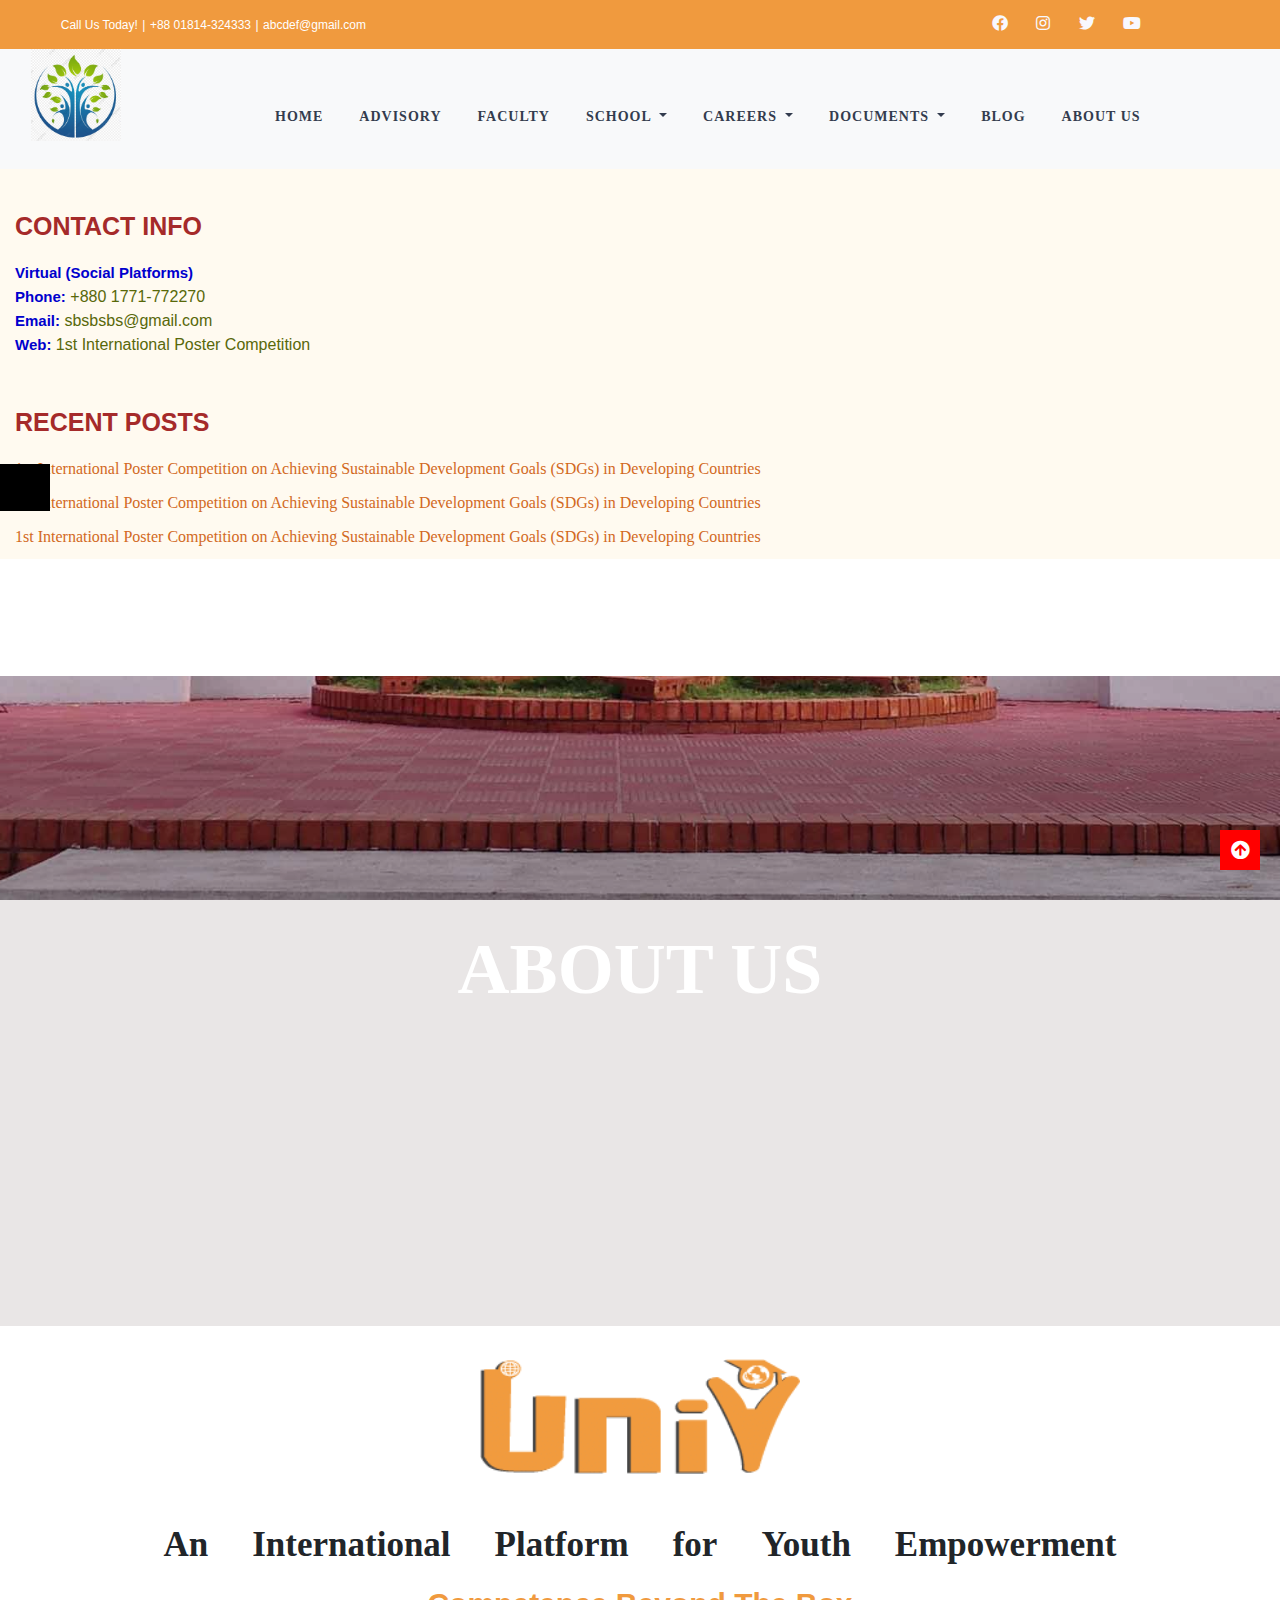
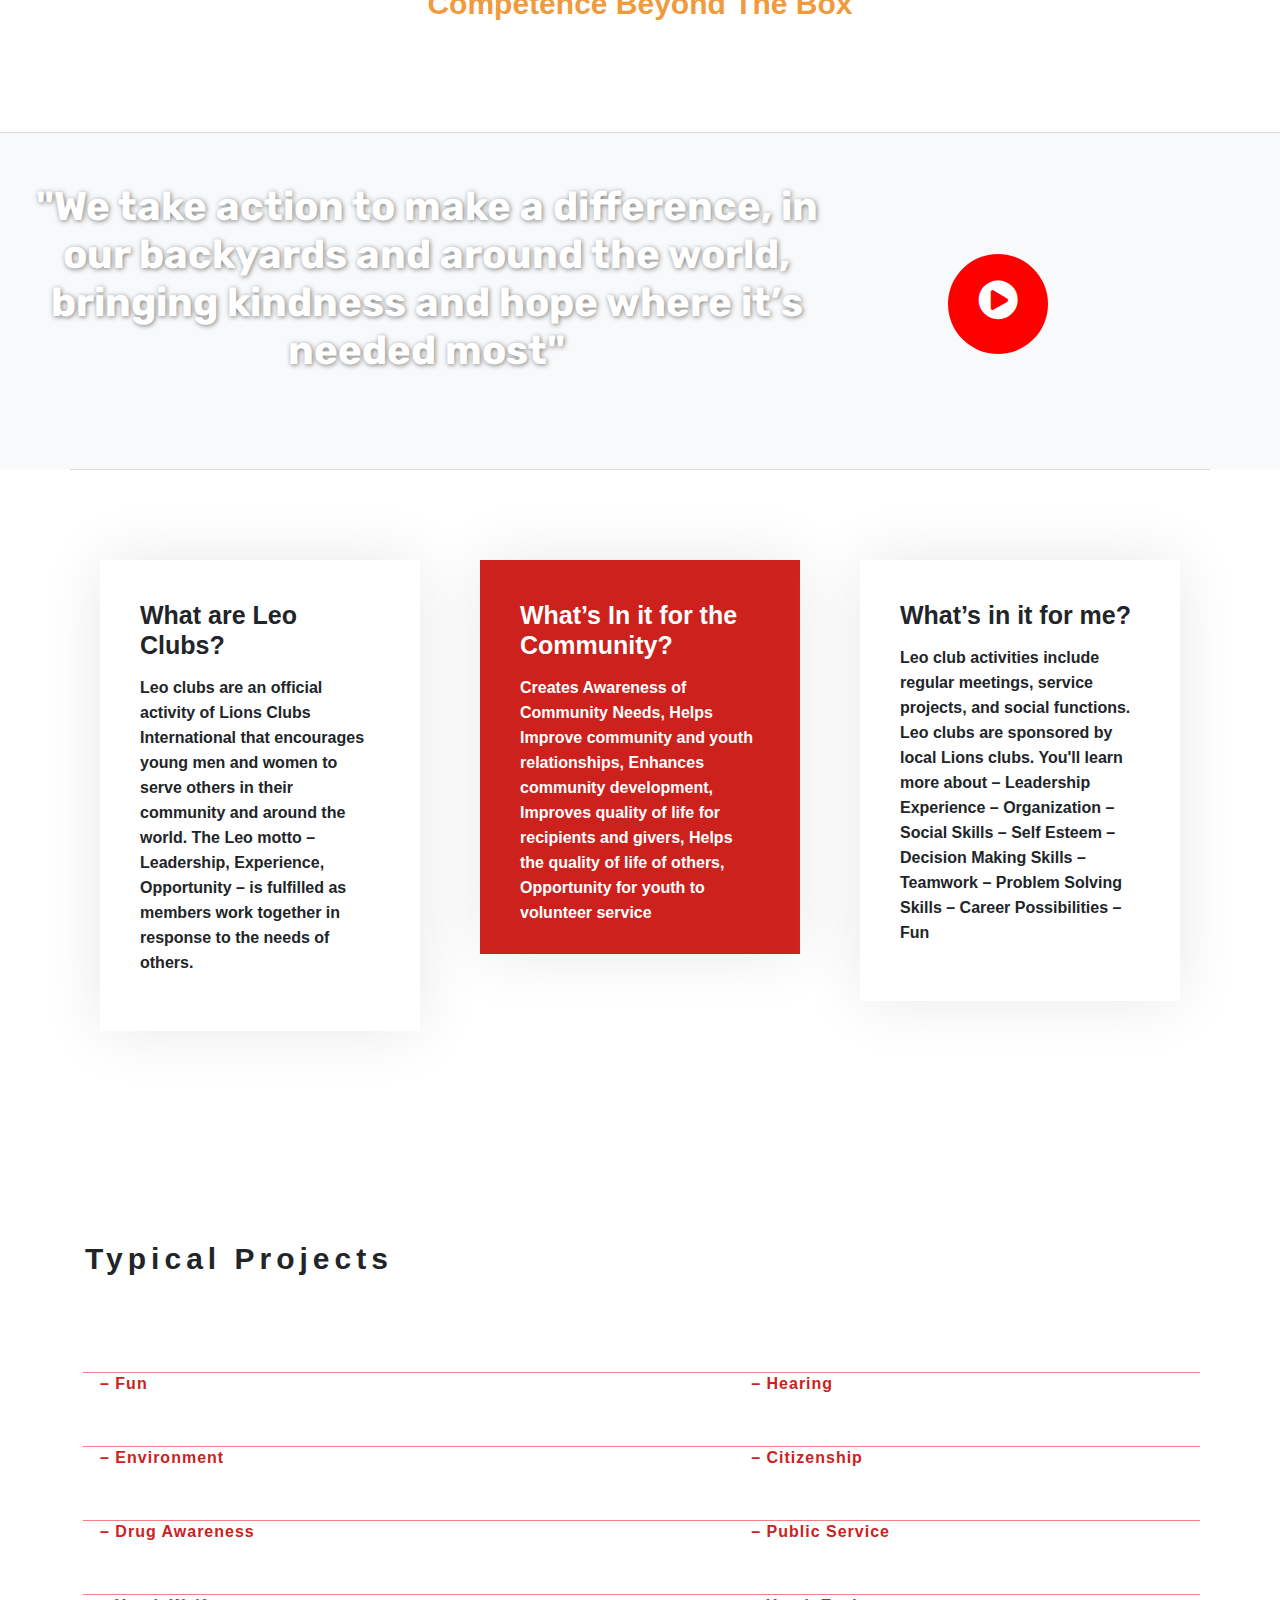
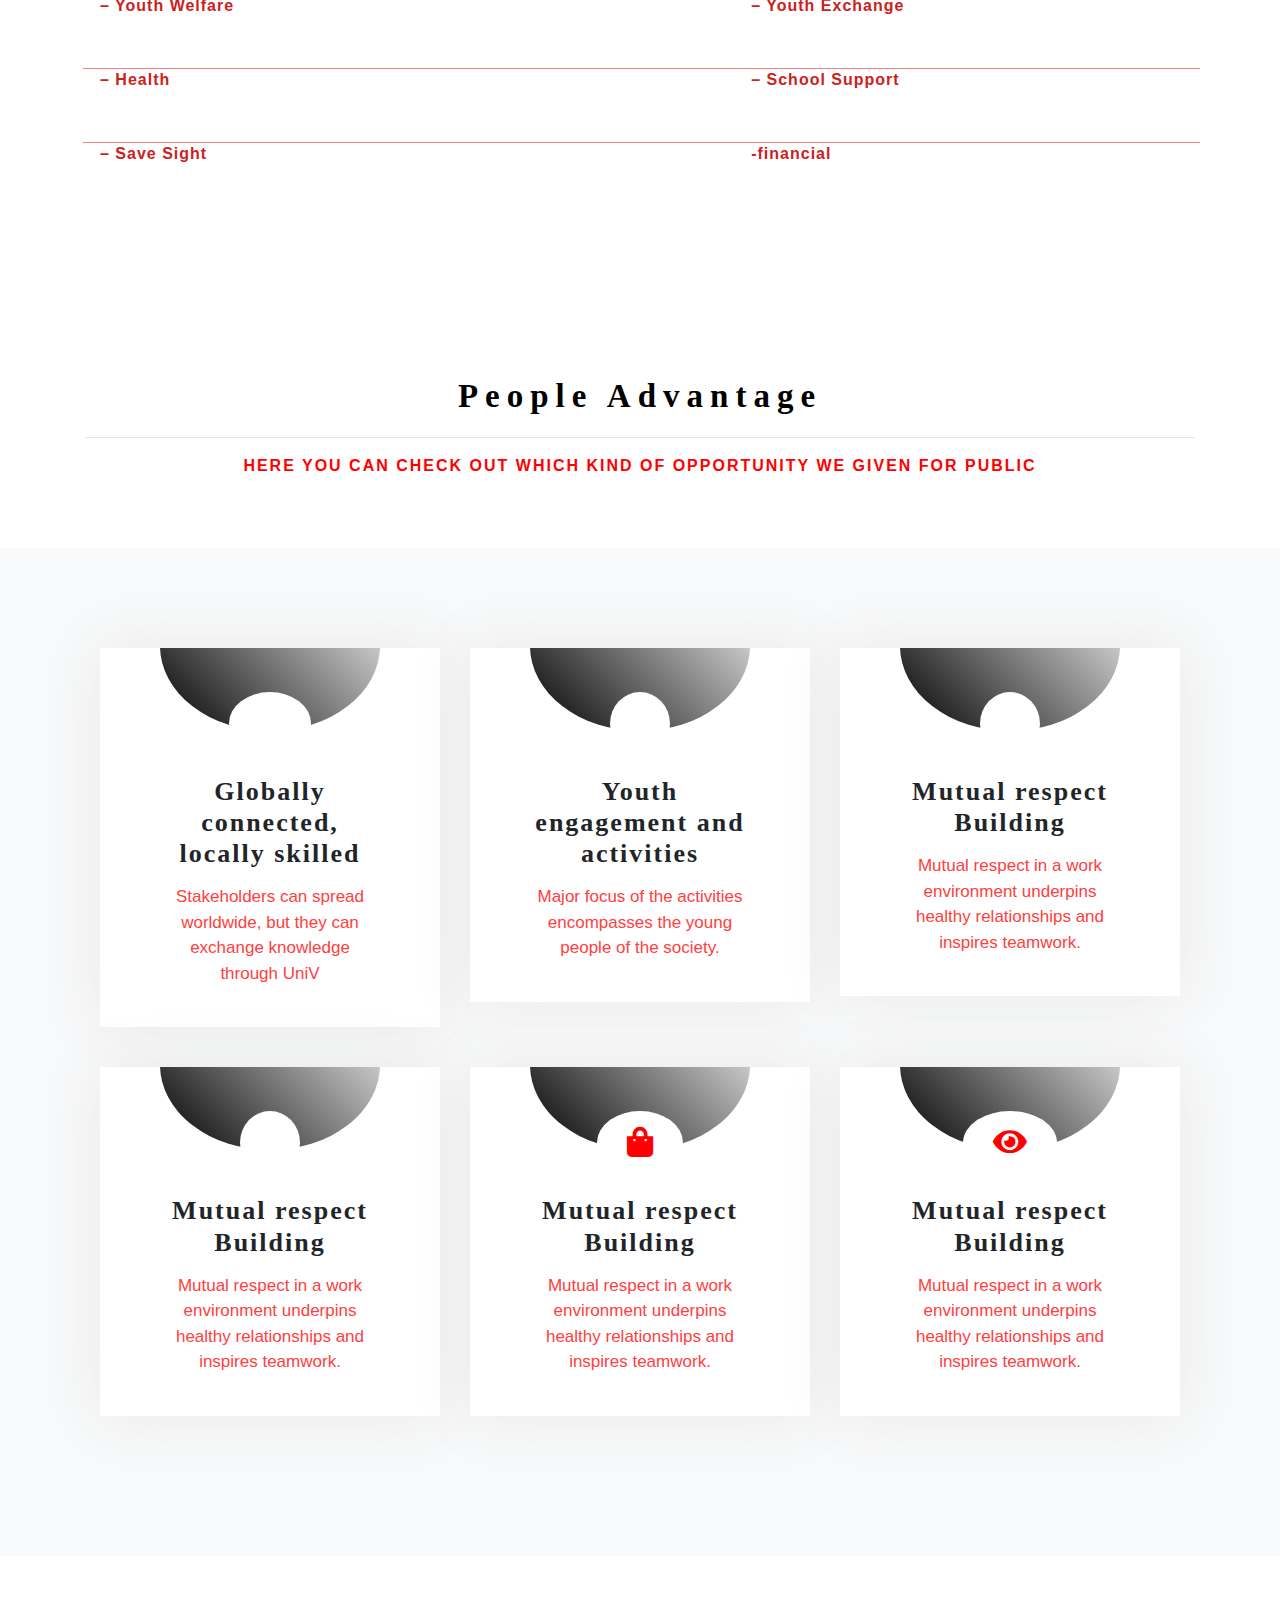
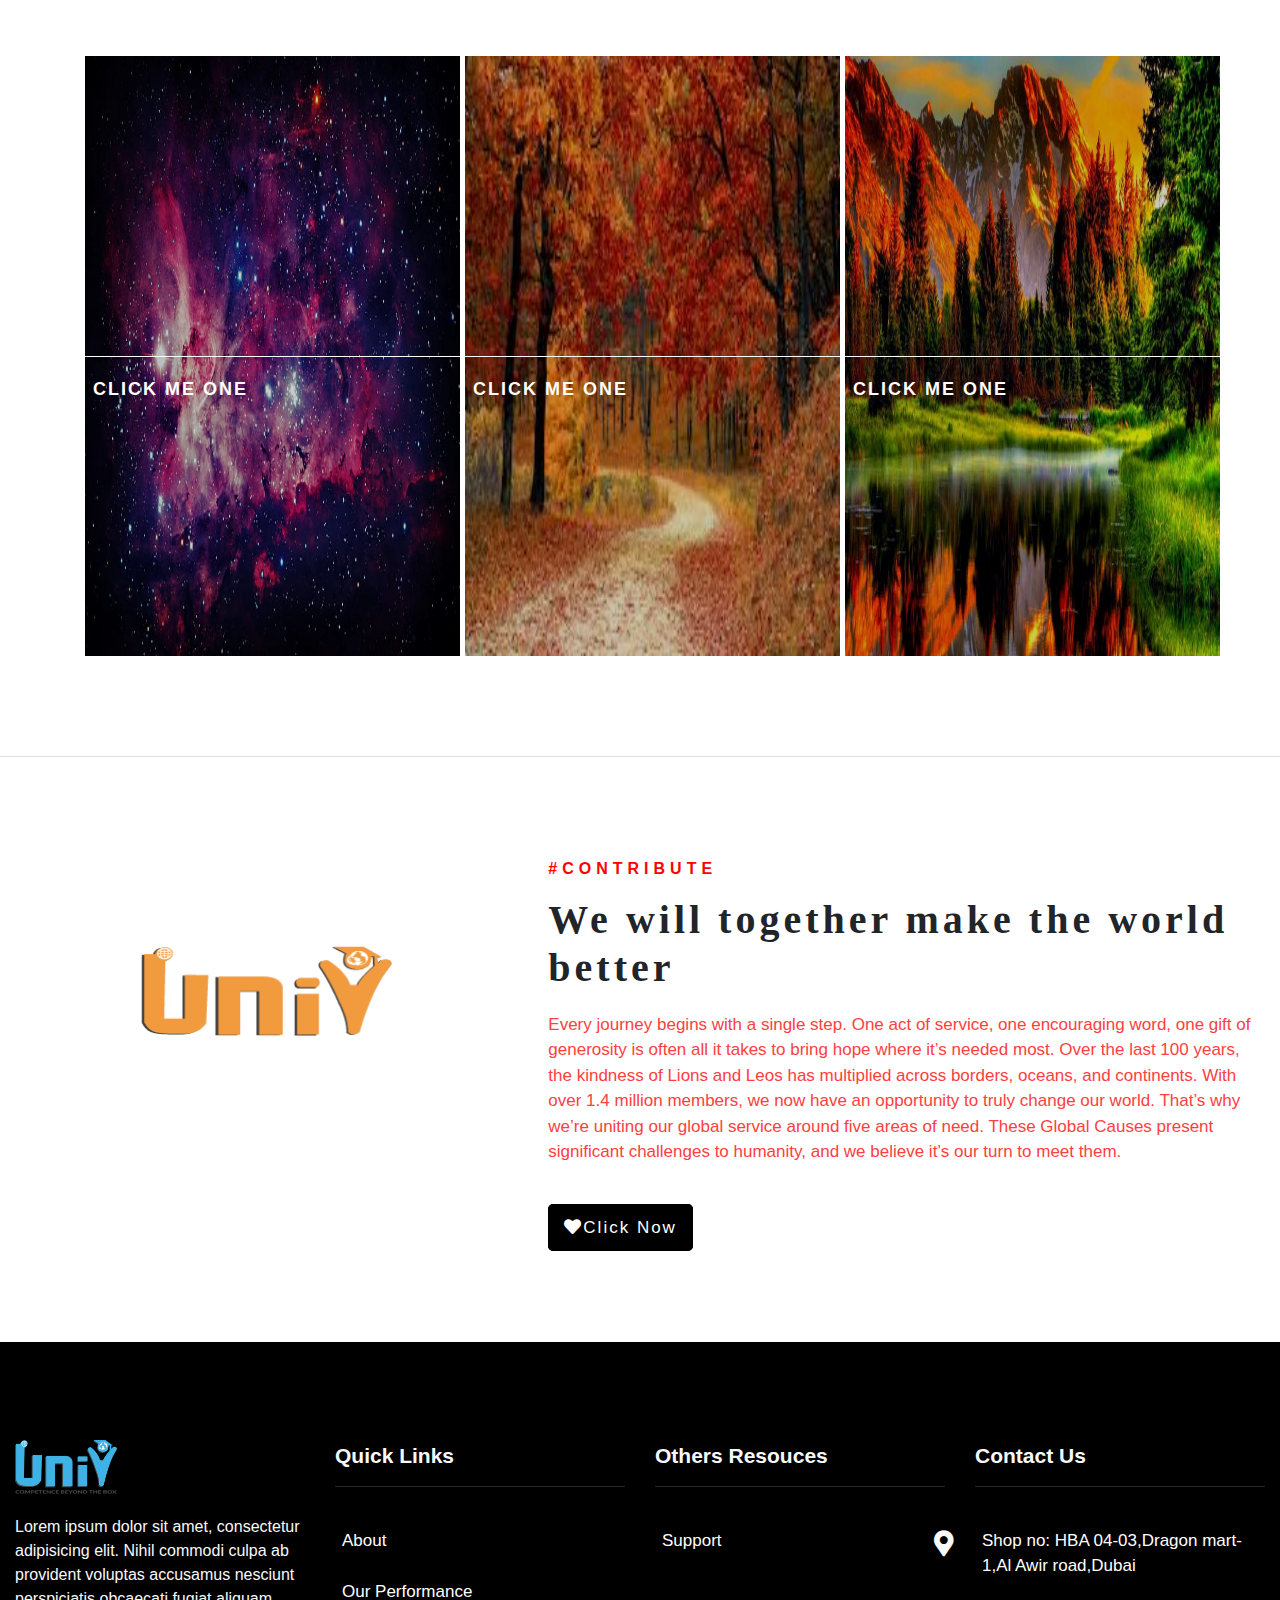
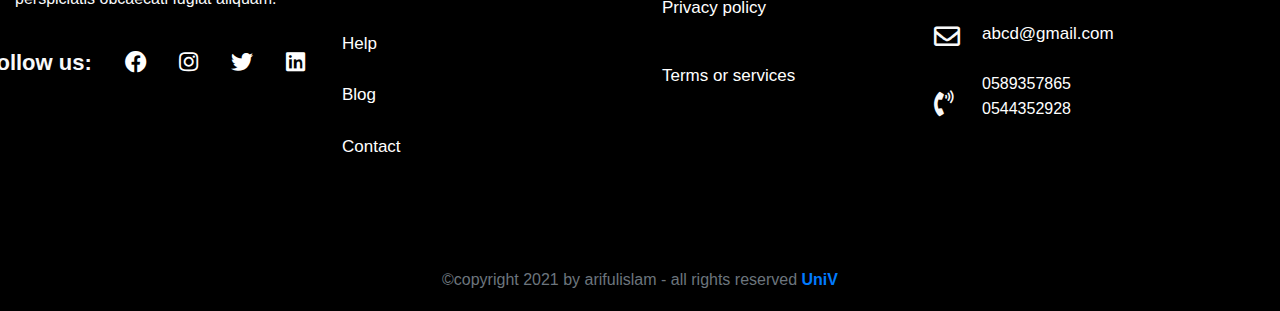
==== about_us.html @ 98dc5519 "upload our organization  project" ====
<!DOCTYPE html>
<html lang="en">
<head>
    <meta charset="UTF-8">
    <meta http-equiv="X-UA-Compatible" content="IE=edge">
    <meta name="viewport" content="width=device-width, initial-scale=1.0">
    <title>Home</title>

    <link rel="preconnect" href="https://fonts.gstatic.com">
    <link href="https://fonts.googleapis.com/css2?family=Roboto:ital,wght@0,400;0,500;0,700;0,900;1,400;1,500;1,700;1,900&family=Rubik:ital,wght@0,400;0,500;0,600;0,700;0,800;0,900;1,400;1,500;1,600;1,700;1,800;1,900&display=swap" rel="stylesheet">
    
        <!-- Bootstrap CSS -->
        <link rel="stylesheet" href="https://stackpath.bootstrapcdn.com/bootstrap/4.4.1/css/bootstrap.min.css" integrity="sha384-Vkoo8x4CGsO3+Hhxv8T/Q5PaXtkKtu6ug5TOeNV6gBiFeWPGFN9MuhOf23Q9Ifjh" crossorigin="anonymous">

         <!-- Bootstrap CSS -->
         <link href="https://cdn.jsdelivr.net/npm/bootstrap@5.0.2/dist/css/bootstrap.min.css" rel="stylesheet" integrity="sha384-EVSTQN3/azprG1Anm3QDgpJLIm9Nao0Yz1ztcQTwFspd3yD65VohhpuuCOmLASjC" crossorigin="anonymous">

        <link href="https://cdn.jsdelivr.net/npm/bootstrap@5.1.3/dist/css/bootstrap.min.css" rel="stylesheet" integrity="sha384-1BmE4kWBq78iYhFldvKuhfTAU6auU8tT94WrHftjDbrCEXSU1oBoqyl2QvZ6jIW3" crossorigin="anonymous">

        <link href="https://cdn.jsdelivr.net/npm/bootstrap@5.0.0-beta2/dist/css/bootstrap.min.css" rel="stylesheet" integrity="sha384-BmbxuPwQa2lc/FVzBcNJ7UAyJxM6wuqIj61tLrc4wSX0szH/Ev+nYRRuWlolflfl" crossorigin="anonymous">
        <link rel="stylesheet" href="https://cdnjs.cloudflare.com/ajax/libs/font-awesome/5.15.2/css/all.min.css">


    <link rel="stylesheet" href="./css/home.css">
    <link rel="stylesheet" href="./css/about_us.css">
    <link rel="stylesheet" href="./responsive_css/home_responsive.css">
    <link rel="stylesheet" href="./responsive_css/about_us_resposive.css">
    
</head>
<body>


    <!--Up Header-->

    <section class="nav_up"> 
        <div class=" container-fluid  up_header">
            <div class="row d-flex justify-content-xl-between  justify-content-md-center justify-content-sm-center">
                <div class="col-xl-4 col-lg-6 col-md-12 col-sm-12 up_header_left">

                    <span>Call Us Today!</span>
                    <span>|</span>
                    <span>+88 01814-324333</span>
                    <span>|</span>
                    <span>abcdef@gmail.com</span>

                </div>
               
                <div class="col-xl-4 col-lg-6 col-md-8 col-sm-8 up_header_right">
                    <ul>
                        <li data-bs-toggle="tooltip" title="Facebook" data-bs-placement="bottom" ><span><a href="#"><i class="fab fa-facebook"></i></a></span></li>

                        <li data-bs-toggle="tooltip" title="Instagram" data-bs-placement="bottom" ><span><a href="#"><i class="fab fa-instagram"></i></a></span></li>

                        <li data-bs-toggle="tooltip" title="Twitter" data-bs-placement="bottom" ><span><a href="#"><i class="fab fa-twitter"></i></a></span></li>

                        <li data-bs-toggle="tooltip" title="YouTube" data-bs-placement="bottom" ><span><a href="#"><i class="fab fa-youtube"></i></a></span></li>
                    </ul>
                </div>
            </div>
        </div>
    </section>


    <!--Header Section-->



    <nav class="navbar navbar-expand-lg navbar-light bg-light nav_down main_header" >
      <div class="container-fluid header_down">
        <a class="navbar-brand" href="#">
          <div class="logo_img">
            <img src="./image/logo_1.jpg" alt="">
          </div> 
       </a>
     
        <button class="navbar-toggler" type="button" data-bs-toggle="collapse" data-bs-target="#navbarSupportedContent" aria-controls="navbarSupportedContent" aria-expanded="false" aria-label="Toggle navigation">
          <span class="navbar-toggler-icon"></span>
        </button>
        <div class="collapse navbar-collapse header_item" id="navbarSupportedContent">
          <ul class="navbar-nav me-auto mb-2 mb-lg-0">
            <li class="nav-item">
              <a class="nav-link active" aria-current="page" href="./index.html">Home</a>
            </li>
            <li class="nav-item">
              <a class="nav-link" href="#">Advisory</a>
            </li>
            <li class="nav-item">
              <a class="nav-link" href="#">Faculty</a>
            </li>
            <li class="nav-item dropdown">
              <a class="nav-link dropdown-toggle" href="#" id="navbarDropdown" role="button" data-bs-toggle="dropdown" aria-expanded="false">
                School
              </a>
              <ul class="dropdown-menu drop_nav" aria-labelledby="navbarDropdown">

                <div class="triangle_up">
                  <span><i class="fa fa-caret-up" aria-hidden="true"></i></span>
                </div>

                <li><a class="dropdown-item" href="#">Science</a></li>
                <li><a class="dropdown-item" href="#">Arts</a></li>
                <li><a class="dropdown-item" href="#">SC</a></li>
                <li><a class="dropdown-item" href="#">BBA</a></li>
                <li><a class="dropdown-item" href="#">English</a></li>
                <li><hr class="dropdown-divider"></li>
               
              </ul>
            </li>

            <li class="nav-item dropdown">
              <a class="nav-link dropdown-toggle" href="#" id="navbarDropdown" role="button" data-bs-toggle="dropdown" aria-expanded="false">
                Careers
              </a>
              <ul class="dropdown-menu drop_nav" aria-labelledby="navbarDropdown">
                <div class="triangle_up">
                  <span><i class="fa fa-caret-up" aria-hidden="true"></i></span>
                </div>

                <li><a class="dropdown-item" href="#">Research</a></li>
                <li><a class="dropdown-item" href="#">Ielts</a></li>
                <li><a class="dropdown-item" href="#">Language</a></li>
                <li><a class="dropdown-item" href="#">It</a></li>
                <li><hr class="dropdown-divider"></li>
              
              </ul>
            </li>

            <li class="nav-item dropdown">
              <a class="nav-link dropdown-toggle" href="#" id="navbarDropdown" role="button" data-bs-toggle="dropdown" aria-expanded="false">
                Documents
              </a>
              <ul class="dropdown-menu drop_nav" aria-labelledby="navbarDropdown">

                <div class="triangle_up">
                  <span><i class="fa fa-caret-up" aria-hidden="true"></i></span>
                </div>

                <li><a class="dropdown-item" href="#">Sop</a></li>
                <li><a class="dropdown-item" href="#">CV</a></li>
                <li><a class="dropdown-item" href="#">Link</a></li>
                <li><a class="dropdown-item" href="#">Email</a></li>
                <li><a class="dropdown-item" href="#">Books</a></li>
                <li><a class="dropdown-item" href="#">Video</a></li>
                <li><hr class="dropdown-divider"></li>
               
              </ul>
            </li>

            <li class="nav-item">
              <a class="nav-link" href="#">Blog</a>
            </li>
            <li class="nav-item">
              <a class="nav-link" href="./about_us.html">About Us</a>
            </li>
          </ul>
         
        </div>
      </div>
  </nav>



  <!--side bar-->

  <section>
    <div class="back_to_top">
      <a href="#" data-bs-toggle="offcanvas"data-bs-target="#offcanvasWithBothOptions" aria-controls="offcanvasWithBothOptions" >
       <span><i class="fa-solid fa-square-plus"></i></span>
      </a>
    </div>
  </section>




<div class="side_bar_top offcanvas offcanvas-start" data-bs-scroll="true" tabindex="-1" id="offcanvasWithBothOptions" aria-labelledby="offcanvasWithBothOptionsLabel">
  <div class="offcanvas-header">
    <h5 style="color: green;" class="offcanvas-title" id="offcanvasWithBothOptionsLabel">Quick Contact & Others</h5>
    <button type="button" class="btn-close text-reset" data-bs-dismiss="offcanvas" aria-label="Close"></button>
  </div>
 <div class="container-fluid side_bar">
  <div class="offcanvas-body row">
   <div class="col-xl-12 side_bar_in">
    <h3>Contact Info</h3>
    <strong>Virtual (Social Platforms)</strong><br>
    <strong>Phone:</strong><span> +880 1771-772270</span><br>
    <strong>Email:</strong><span> sbsbsbs@gmail.com</span><br>
    <strong>Web:</strong><span> 1st International Poster Competition</span><br>
   </div>
   <div class="col-xl-12 side_bar_in">

    <h3>RECENT POSTS</h3>
    <p><span><i class="fa-solid fa-arrow-right-long"></i></span> 1st International Poster Competition on Achieving Sustainable Development Goals (SDGs) in Developing Countries</p>
    <p><span><i class="fa-solid fa-arrow-right-long"></i></span> 1st International Poster Competition on Achieving Sustainable Development Goals (SDGs) in Developing Countries</p>
    <p><span><i class="fa-solid fa-arrow-right-long"></i></span> 1st International Poster Competition on Achieving Sustainable Development Goals (SDGs) in Developing Countries</p>
   </div>
  </div>
 </div>
</div>




<!--Top to Bottom Sectionn-->

 <!--Back To Top Icon Section-->

 <section>
  <a class="back_to_top_1" href="#"><span><i class="fa fa-arrow-circle-up" aria-hidden="true"></i></span></a>
 </section>


   <!--Banner Section-->



   <section>
    <div class="container-fluid banner_about">
        <div class="row  justify-content-center">
           
            <div class="col-xl-12 banner_top_about">

                <div class="banner_right_top_about">
                    <h1>ABOUT US</h1>
                </div>

            </div>

        </div>
    </div>
</section>




<!--Blog-->


<section>
    <div class="container blog" style="margin-top: 120px; margin-bottom: 80px;">
      <div class="row">
        <div class="col-xl-12 col-lg-12 col-md-12 col-sm-12 blog_top">
          <div class="blog_img">
            <img style="height: 115px;" src="./image/custom-logo.png" alt="">
          </div>
        </div>
        <div class="col-xl-12 col-lg-12 col-md-12 col-sm-12 blog_bottom">

          <h2>An International Platform for Youth Empowerment</h2>

         <h3>Competence Beyond The Box</h3>

        

        </div>
      </div>
    </div>
</section>




     <!--About_Video_Section-->



     <section>
        <div class="container-fluid Video_Section">
          <div class="row">
            <div class="col-xl-8 col-lg-8  Video_left">
              <h3>"We take action to make a difference, in our backyards and around the world, bringing kindness and hope where it’s needed most"</h3>
            </div>
            <div class="col-xl-4 col-lg-4 col-md-12 col-sm-12  Video_right">
              <div class="Video_right_inner">
                <a href="#"><span><i class="fas fa-play-circle"></i></span></a>
              </div>
            </div>
          </div>
        </div>
      </section>




       <!-- Box Section-->


    <section>
        <div  class="container ">
          <div  class="row box ">
            <div class="col-xl-4 col-lg-6 col-md-6  box_section ">
              <div class="box_section_inner inner_first">
  
                <h3  class="user-select-none">What are Leo Clubs?</h3>
              <p class="user-select-none">Leo clubs are an official activity of Lions Clubs International that encourages young men and women to serve others in their community and around the world. The Leo motto – Leadership, Experience, Opportunity – is fulfilled as members work together in response to the needs of others.</p>
  
              </div>
  
            </div>
            <div class="col-xl-4 col-lg-6 col-md-6   box_section">
  
              <div class="box_section_inner inner_middle">
  
                <h3  class="user-select-none">What’s In it for the Community?</h3>
              <p  class="user-select-none">Creates Awareness of Community Needs, Helps Improve community and youth relationships, Enhances community development, Improves quality of life for recipients and givers, Helps the quality of life of others, Opportunity for youth to volunteer service</p>
              
              </div>
              
            </div>
            <div class="col-xl-4 col-lg-6 col-md-6  box_section inner_last">
  
              <div class="box_section_inner">
  
                <h3  class="user-select-none">What’s in it for me?</h3>
              <p  class="user-select-none">Leo club activities include regular meetings, service projects, and social functions. Leo clubs are sponsored by local Lions clubs. You'll learn more about – Leadership Experience – Organization – Social Skills – Self Esteem – Decision Making Skills – Teamwork – Problem Solving Skills – Career Possibilities – Fun</p>
              
              </div>
              
            </div>
  
          </div>
        </div>
      </section>
  


         <!--Typical_Project_Section-->



    <section>
        <div  class="container " style="margin-bottom: 100px;margin-top: 100px;">
          <div class="row">
            <div class="col-xl-12 col-lg-12 col-md-12 col-sm-12 Typical_Project">
              <h3>Typical Projects</h3>
              <div class="typical_project_inner">
                <ul class="typical_project_inner_ul">
  
                  <li><span>– Fun</span></li>
                  <li><span>– Environment</span></li>
                  <li><span>– Drug Awareness</span></li>
                  <li><span>– Youth Welfare</span></li>
                  <li><span>– Health</span></li>
                  <li><span>– Save Sight</span></li>
            
                </ul>
                <ul class="typical_project_inner_ul_1">
  
                  <li><span>– Hearing</span></li>
                  <li><span>– Citizenship</span></li>
                  <li><span>– Public Service</span></li>
                  <li><span>– Youth Exchange</span></li>
                  <li><span>– School Support</span></li>
                  <li><span>-financial</span></li>
            
                </ul>
  
              </div>
            </div>
          </div>
        </div>
      </section>
  





  <!--Customer Advantage Section-->



  <section>
    <div class="container">
      <div class="row">
        <div class="col-xl-12 col-lg-12 col-md-12 col-sm-12 Committee_top">

          <h2 class="featured_after">People Advantage</h2>
          <hr>
          <span style="letter-spacing: 2px;">Here you can check out which kind of Opportunity we given for Public</span>

        </div>
      </div>
    </div>
</section>


<section>
  <div class="container-fluid helping_hand_section">
    <div class="row d-flex justify-content-center">

      <div class="col-xl-4 col-lg-6 col-md-6 col-sm-12 helping_hand ">

        <div class="hand_box">
          <div class="helping_hand_circle"></div>
          <div class="helping_hand_icon">
          <span><i class="fa-solid fa-network-wired"></i></span>
          </div>
          <div class="helping_hand_letter">
          <h3 class="user-select-none">Globally connected, locally skilled</h3>
          <p class="user-select-none">Stakeholders can spread worldwide, but they can exchange knowledge through UniV</p>
          </div>
        </div>

      </div>

      <div class="col-xl-4 col-lg-6 col-md-6 col-sm-12 helping_hand">


        <div class="hand_box">
          <div class="helping_hand_circle"></div>
         <div class="helping_hand_icon">
          <span><i class="fa-solid fa-child-reaching" aria-hidden="true"></i></span>
         </div>
         <div class="helping_hand_letter">
           <h3 class="user-select-none">Youth engagement and activities</h3>
           <p class="user-select-none">Major focus of the activities encompasses the young people of the society.</p>
         </div>
        </div>
        
        
      </div>

      <div class="col-xl-4 col-lg-6 col-md-6 col-sm-12 helping_hand">
        
        <div class="hand_box">
          <div class="helping_hand_circle"></div>
        <div class="helping_hand_icon">
        
          <span><i class="fa-solid fa-hand-holding-hand" aria-hidden="true"></i></span>
        </div>
        <div class="helping_hand_letter">
          <h3 class="user-select-none">Mutual respect Building</h3>
          <p class="user-select-none">Mutual respect in a work environment underpins healthy relationships and inspires teamwork. </p>
        </div>
        </div>
        
      </div>

      <div class="col-xl-4 col-lg-6 col-md-6 col-sm-12 helping_hand">
        
        <div class="hand_box">
          <div class="helping_hand_circle"></div>
        <div class="helping_hand_icon">
        
          <span><i class="fa-solid fa-hand-holding-hand" aria-hidden="true"></i></span>
        </div>
        <div class="helping_hand_letter">
          <h3 class="user-select-none">Mutual respect Building</h3>
          <p class="user-select-none">Mutual respect in a work environment underpins healthy relationships and inspires teamwork. </p>
        </div>
        </div>
        
      </div>

      <div class="col-xl-4 col-lg-6 col-md-6 col-sm-12 helping_hand">
        
        <div class="hand_box">
          <div class="helping_hand_circle"></div>
        <div class="helping_hand_icon">
        
          <span><i class="fa fa-shopping-bag" aria-hidden="true"></i></span>
        </div>
        <div class="helping_hand_letter">
          <h3 class="user-select-none">Mutual respect Building</h3>
          <p class="user-select-none">Mutual respect in a work environment underpins healthy relationships and inspires teamwork. </p>
        </div>
        </div>
        
      </div>

      <div class="col-xl-4 col-lg-6 col-md-6 col-sm-12 helping_hand">
        
        <div class="hand_box">
          <div class="helping_hand_circle"></div>
        <div class="helping_hand_icon">
        
          <span><i class="fa fa-eye" aria-hidden="true"></i></span>
        </div>
        <div class="helping_hand_letter">
          <h3 class="user-select-none">Mutual respect Building</h3>
          <p class="user-select-none">Mutual respect in a work environment underpins healthy relationships and inspires teamwork. </p>
        </div>
        </div>
        
      </div>

    </div>
  </div>
</section>








<!-- Picture Section-->


<section>
  <div class="container picture_top">
    <div class="row justify-content-center">
      <div class="col-xl-4 col-lg-6 col-md-8 col-sm-8 picture">
        <div class="picture_in">
          <a href="#">CLICK ME ONE</a>
          <img src="./image/best-of-space-high-resolution-wallpaper-preview.jpg" alt="">
        </div>
      </div>

      <div class="col-xl-4 col-lg-6 col-md-8 col-sm-8  picture">
        <div class="picture_in">
          <a href="#">CLICK ME ONE</a>
          <img src="./image/back.jpg" alt="">
        </div>
      </div>

      <div class="col-xl-4 col-lg-6 col-md-8 col-sm-8 picture">
        <div class="picture_in">
          <a href="#">CLICK ME ONE</a>
          <img src="./image/slider_3.jpg" alt="">
        </div>
      </div>
    </div>
  </div>
</section>




 <!--Donation_Section-->

 <section>
    <div class="container-fluid donation" style="margin-bottom: 150px;">
      <div class="row">
        <div class="col-xl-5 col-lg-5 col-md-12 donation_left">
          <div class="donation_left_inner">
            <img src="./image/custom-logo.png" alt="">
          </div>
        </div>
        <div class="col-xl-7 col-lg-7 donation_right">
          <div class="donation_right_inner">
            <span class="donation_right_inner_span">#CONTRIBUTE</span>
            <h2>We will together make the world better</h2>
            <p>Every journey begins with a single step. One act of service, one encouraging word, one gift of generosity is often all it takes to bring hope where it’s needed most. Over the last 100 years, the kindness of Lions and Leos has multiplied across borders, oceans, and continents. With over 1.4 million members, we now have an opportunity to truly change our world. That’s why we’re uniting our global service around five areas of need. These Global Causes present significant challenges to humanity, and we believe it’s our turn to meet them.</p>
            <a href="#"><span><i class="fa fa-heart" aria-hidden="true"></i>Click Now</span></a>
          </div>
        </div>
      </div>
    </div>
  </section>










 <!--Footer Section-->

 <!--Footer Section-->

 <section class="footer-3 mx-2">
  <div class="container-fluid mt-5 pt-5 mb-5 text-light footer-4">
    <div class="row footer justify-content-center">
      <div class="col-xl-3 col-lg-4 col-md-6 footer-1">
        <img src="./image/logo_4.png" alt="">
        <p>Lorem ipsum dolor sit amet, consectetur adipisicing elit. Nihil commodi culpa ab provident voluptas accusamus nesciunt perspiciatis obcaecati fugiat aliquam.</p>
        <ul class="d-flex justify-content-between">
          <li><strong>Follow us:</strong></li>
          <li><a href="#"><span><i class="fab fa-facebook"></i></span></a></li>
          <li><a href="#"><span><i class="fab fa-instagram"></i></span></i></a></li>
          <li><a href="#"><span><i class="fab fa-twitter"></i></span></a></li>
          <li><a href="#"><span><i class="fab fa-linkedin"></i></span></a></li>
        </ul>
      </div>
      <div class="col-xl-3 col-lg-4 col-md-6 footer-2 ">
        <strong>Quick Links</strong>
        <ul>
          <li><a href="#">About</a></li>
          <li><a href="#">Our Performance</a></li>
          <li><a href="#">Help</a></li>
          <li><a href="#">Blog</a></li>
          <li><a href="#">Contact</a></li>
        </ul>
      </div>
      <div class="col-xl-3 col-lg-4 col-md-6 footer-2">
        <strong>Others Resouces</strong>
        <ul>
          <li><a href="#"><p>Support</p></a></li>
          <li><a href="#"><p>Privacy policy</p></a></li>
          <li><a href="#"><p>Terms or services</p></a></li>
          <li><a href="#"><p></p></a></li>
        </ul>
      </div>
      <div class="col-xl-3 col-lg-4 col-md-6 footer-2">
        <strong>Contact Us</strong>
        <ul>
          <li>
            <span><i class="fas fa-map-marker-alt"></i></span>
            <a href="#"><p>Shop no: HBA 04-03,Dragon mart-1,Al Awir road,Dubai</p></a>
          </li>
          <li>
            <span><i class="far fa-envelope"></i></span>
            <a href="#"><p>abcd@gmail.com</p></a>
          </li>
          <li>
            <span><i class="fas fa-phone-volume"></i></span>
            <a href="#"><h5>0589357865</h5></a>
            <a href="#"><h5>0544352928</h5></a>
          </li>
          
        </ul>
      </div>
    </div>
    <div class="payment">
      <img class="img-fluid" src="./image/payment-gateway-01.e5223dfd.png" alt="">
    </div>
    <hr style="position: relative;top: 20px;width: 100%;">
    <p class="footer-p text-muted">
      &copy;copyright 2021 by arifulislam - all rights reserved
      <a href="./index.php"><strong>UniV</strong></a>
    </p>
  </div>
</section>


 


     



      <!--Java script-->

        <script src="./javascript/design.js"></script>

       <!-- Option 1: Bootstrap Bundle with Popper -->
        <script src="https://cdn.jsdelivr.net/npm/bootstrap@5.0.2/dist/js/bootstrap.bundle.min.js" integrity="sha384-MrcW6ZMFYlzcLA8Nl+NtUVF0sA7MsXsP1UyJoMp4YLEuNSfAP+JcXn/tWtIaxVXM" crossorigin="anonymous"></script>


      <script src="https://kit.fontawesome.com/2adf2795cf.js" crossorigin="anonymous"></script>
      <script src="https://code.jquery.com/jquery-3.4.1.slim.min.js" integrity="sha384-J6qa4849blE2+poT4WnyKhv5vZF5SrPo0iEjwBvKU7imGFAV0wwj1yYfoRSJoZ+n" crossorigin="anonymous"></script>
     <script src="https://cdn.jsdelivr.net/npm/popper.js@1.16.0/dist/umd/popper.min.js" integrity="sha384-Q6E9RHvbIyZFJoft+2mJbHaEWldlvI9IOYy5n3zV9zzTtmI3UksdQRVvoxMfooAo" crossorigin="anonymous"></script>
     <script src="https://stackpath.bootstrapcdn.com/bootstrap/4.4.1/js/bootstrap.min.js" integrity="sha384-wfSDF2E50Y2D1uUdj0O3uMBJnjuUD4Ih7YwaYd1iqfktj0Uod8GCExl3Og8ifwB6" crossorigin="anonymous"></script>

</body>
</html>
---- css/home.css ----
/*---------Bismillahir Rahamanir Rahim---------*/

*{
    margin: 0;
    padding: 0;
   
}

body{
    font-family: 'Poppins', sans-serif;
}
h1{
    font-size:2.5rem ;
    font-weight: 700;
}
h2{
    font-size:1.8rem ;
    font-weight: 600;
}
h3{
    font-size:1.4rem ;
    font-weight: 800;
}
h4{
    font-size:1.1rem ;
    font-weight: 600;
}
h5{
    font-size:1rem ;
    font-weight: 400;
}


/* Up header */

body {
    --nav-height: 50px;
    padding-top: var(--nav-height);
  }

.nav--hidden {
    transform: translateY(calc(-1 * var(--nav-height)));
    box-shadow: none;
  }
.nav--hidden_1 {
    transform: translateY(calc(-1 * var(--nav-height)));
    box-shadow: none;
  }

.nav_up{
    position: fixed;
    top: 0;
    width: 100%;
    z-index: 99;
    height: var(--nav-height);
   /* transition: transform 0.2s; */
}

.up_header{
    background: #f09a3e;
    text-align: center;
   
    
}

.up_header_left{
    margin-top: 12px;
    text-align: center;
}
.up_header_left span{
    color: white;
    font-size: 12px;
    text-align: center;
}

.up_header_right{
    margin-top: 12px;
   text-align: center;
    
}
.up_header_right ul{
    list-style: none;
    text-align: center;
   
}
.up_header_right ul li{
    padding: 0px 12px;
    display: inline-block;
}
.up_header_right ul li span{}
.up_header_right ul li span a{
    color: ghostwhite;
}


/*  down  Header */

.main_header{
    position: fixed;
    width: 100%;
    height: 120px;
    top: 49px;
    z-index: 99;
}
.header_down{}
.logo_img{
    width: 90px;
    height: 60px;
    margin-top: -60px;
}
.logo_img img{
    width: 100%;
}
.header_item{
    margin-top: 15px;
}
.header_item ul{
    margin-left: 120px;
    text-transform: uppercase;
}
.header_item ul li{
   
    padding: 30px 10px;
}

.header_item ul li a{
    font-family: ui-monospace;
    font-weight: 700;
    font-size: 14px;
    letter-spacing: 1px;
    font-style: normal;
    color: #333c4e !important;
    transition: 0.4s;
}
.header_item ul li a:hover{
    color: #f09a3e !important;
}
.triangle_up{
    position: absolute;
    top: -35px;
    left: 13px;
}
.triangle_up span{
    font-size: 45px;
    color: floralwhite;
}
.drop_nav{
    background: floralwhite;
    border: none;
    margin-left: 70px !important;
    width: 313px;
    margin-top: 15px !important;
}
.drop_nav ul{}
.header_item ul li ul li{
    padding: 16px 20px;
}
.header_item ul li ul li:hover{}
.header_item ul li ul li a{
    color: red !important;
}

/* Back To Top */

/* --Back To Top Icon Section-- */

.back_to_top_1{
    position: fixed;
    right: 20px;
    bottom: 30px;
    width: 40px;
    height: 40px;
    background: red;
    z-index: 99;
    transition: 0.4s;
}
.back_to_top_1:hover{
    background: black;
}
.back_to_top_1:hover span{
    color: red;
}
.back_to_top_1 span{
    color: white;
    padding: 0px 11px;
    font-size: 19px;
    position: absolute;
    top: 7px;
}






/* Bannaer */



/* -------banner section-----*/


.banner{
    background: url(./banner/slider.jpg) no-repeat center center;
    position: relative;
    height: 500px;
    width: 100%;
    top: 119px;
    left: 0;
    bottom: 0;
    background-size: cover;
    background-attachment: scroll;
    transform: translate3d(0px, 0px, 0px);
    transition: 0.4s;
    margin-bottom: 160px;
}
.banner::after{
    content: "";
    position: absolute;
    left: 0;
    top: 0;
    height: 100%;
    width: 100%;
    background-color: #1b0202;
    opacity: 0.09678;
}
.banner:hover .banner_top{
    transform: translatey(-30px);
}
.banner:hover .banner_bottom{
    transform: translatey(-30px);
}
.banner_top {
    position: absolute;
    top: 70px;
    transition: 0.6s;
    text-align: center;
}
.banner_right_top {
    margin-bottom: 25px;
}
.banner_right_top h1 {
    color: rgb(255, 255, 255);
    font-size: 72px;
    line-height: 1.2;
    font-weight: 700;
    font-family: none;
}
.banner_right_top h3 {
    color: rgb(255, 255, 255);
    font-size: 31px;
    line-height: 1.2;
    font-weight: 700;
    font-family: none;
}
.banner_bottom{
    position: absolute;
    transition: 0.6s;
    top: 250px;
    text-align: center;
    z-index: 1;
}
.banner_bottom_bottom{
    margin-top: 40px;
    margin-bottom: 40px;
}
.banner_bottom_bottom a{
    text-decoration: none;
    padding: 17px 50px;
    background: #f09a3e;
    color: white;
    font-weight: 600;
    font-size: 15px;
    text-transform: uppercase;
    transition: 0.4s;
}
.banner_bottom_bottom span{}
.banner_bottom_bottom a:hover{
    background: white;
    color: #f09a3e;
}



/* Blog Section */

.blog{}
.blog_top {
    text-align: center;
    margin-top: 30px;
}
.blog_img{}
.blog_img img {
    height: 160px;
}
.blog_bottom {
    margin-top: 50px;
    text-align: center;
}
.blog_bottom h2 {
    font-size: 35px;
    font-weight: 600;
    font-family: emoji;
}
.blog_bottom h3 {
    font-size: 30px;
    font-weight: 600;
    font-family: inherit;
    color: #f09a3e;
    margin-top: 20px;
   margin-bottom: 70px;
}


/* Side Bar */


/* --Messenger Section-- */

.back_to_top {
    position: fixed;
   left: 0;
    bottom: 400px;
    z-index: 99;
    transition: 0.4s;
}
.back_to_top a {
    padding: 15px 25px;
    background: black;
    color: white;
    transition: 0.4s;
}
.back_to_top a:hover{
    background: red;
    color: white;
}

/* Side bar */
.side_bar_top{
    background: floralwhite;
}
.side_bar {
    margin-top: 60px;
}
.side_bar_in{}
.side_bar_in h3 {
    color: brown;
    font-size: 25px;
    font-weight: 700;
    text-transform: uppercase;
    margin-bottom: 20px;
    margin-top: 50px;
}
.side_bar_in strong {
    font-size: 15px;
    color: mediumblue;
}
.side_bar_in span {
    color: #58680a;
    font-size: 16px;
}
.side_bar_in p {
    color: chocolate;
    font-family: ui-rounded;
    margin-bottom: 10px;
}

/* blog & Video */
.Committee_top{
    text-align: center;
    margin-top: 70px;
}
.Committee_top span{
    color: red;
    font-weight: 700;
    letter-spacing: 5px;
    text-transform: uppercase;
}
.Committee_top h2 {
    font-size: 33px;
    font-weight: 700;
    margin-top: 10px;
    color: black;
    font-family: "Impact", Times, serif;
    letter-spacing: 7px;
    margin-bottom: 20px;
}
.Committee_top h2 strong {
    color: #f09a3e;
    font-size: 40px;
    font-family: sans-serif;
}

.President{
    margin-top: 70px;
    margin-bottom: 50px;
    text-align: center;
}
.President_row{}
.President_top{
    text-align: left !important;
    margin-bottom: 50px;
}
.President_top iframe{
    width:550px;
    height:300px;
    text-align: center;
}
.President_top img{
    position: relative;
 
}
.President_top span{
    font-size: 35px;
    background: #fff;
    padding: 17px 25px;
    border-radius: 50%;
    position: absolute;
    left: 96px;
    top: 220px;
    transition: 0.4s;
}
.President_top span:hover{
    background: red;
    color: white;
}
.President_bottom{
  text-align: end;
}
.President_bottom p{
    font-size: 20px;
    font-weight: 500;
    color:red;
    font-family: "Constantia", Times, serif;
}
.President_bottom p span {
    color: #f09a3e !important;
    font-size: 22px;
    font-weight: 600;
}
.President_bottom strong{
    font-size: 21px;
    font-weight: 600;
}


/* Customer Advantage Section */


.helping_border{
    border-top: 1px solid #ddd;
    margin-top: -5px;
    padding-top: 50px;
}

.helping_hand_section{
    background-color: #f8f9fa!important;
    margin-top: 70px;
    padding: 100px;
}


.helping_hand{

}

.hand_box{
    text-align: center;
    padding: 25px 60px;
    margin-bottom: 40px;
    box-shadow: 0px 0px 60px 0px #e9e9e9;
    background: white;
    overflow: hidden;
    transition: 0.4s;
}

.helping_hand_circle{
    width: 100%;
    height: 170px;
    margin-top: -112px;
    background: linear-gradient(
45deg, black, transparent);
    border-radius: 50%;
    overflow: hidden;
}

.helping_hand_icon{
    margin-top: -30px;
}
.helping_hand_icon span{
    color: red;
    font-size: 30px;
    padding: 15px 30px;
    border-radius: 50%;
    background: white;
    transition: 0.4s;
}
.helping_hand_icon span:hover{
    background: red;
    color: white;
}
.helping_hand_letter{
    margin-top: 30px;
}
.helping_hand_letter h3{
    margin-bottom: 15px;
    letter-spacing: 2px;
    font-family: "Constantia", Times, serif;
    font-size: 26px;
    font-weight: 600;
}
.helping_hand_letter p{
    font-weight: 500;
    color: #ff4040;
    font-size: 17px;
}
.hand_box:hover{
    transform: translateY(-30px);
}

/* Timing Section */

.time-h3{
    font-weight: 700;
    font-size: 34px;
}
.time-p{
        color: red; 
        font-weight: 500;
        font-size: 18px;
        margin-bottom: 4px;
}
.time{}
.timing {
    font-size: 31px;
    font-weight: 600;
    margin-bottom: 39px;
    margin-top: 20px;
    font-family: emoji;
}
.time ul{
    list-style: none;
    position: relative;
    z-index: -1;
    margin-left: 25px;
}
.time ul::before{
    content: "";
    width: 1px;
    background-color: red;
    position: absolute;
    left: -12px;
    top: 1px;
    height: calc(100% - 100px);
}
.time ul li{
    margin-bottom: 28px;
    position: relative;
}
.time ul li::before{
    content: attr(data-counter);
    width: 45px;
    height: 45px;
    border-radius: 50%;
    border: 1px solid red;
    background-color: white;
    position: absolute;
    left: -66px;
    top: -5px;
    text-align: center;
    line-height: 42px;
    font-size: 22px;
    font-weight: 500;
    color: red;
}
.time ul li h4 {
    margin-bottom: 18px;
    font-size: 24px;
    font-weight: 500;
    color: #f09a3e;
}
.time ul li p {
    line-height: 24px;
    font-weight: 400;
    font-size: 18px;
    font-family: system-ui;
    color: maroon;
    margin-bottom: 50px;
}


.timing_timing{
    background: #fdebeb;
    position: relative;
}
.timing_timing_in {
    width: 94%;
    background: white;
    height: 60px;
    margin-top: 81px;
    position: relative;
    left: 18px;
    margin-bottom: 20px;
}
.timing_timing h3 {
    margin-top: 20px;
    color: #f09a3e;
}

.timing_timing_in p {
    color: #f09a3e;
    font-size: 16px;
    font-weight: 700;
    margin-left: 20px;
    text-transform: uppercase;
    cursor: pointer;
    padding-top: 17px;
}
.card span{
    color: darkorchid;
}
.card-body{
    z-index: 99;
}


/* Picture SEctio */

.picture_top{
    margin-top: 100px;
}

.picture{
    position: relative;
}
.picture_in a {
    position: absolute;
    left: 8px;
    color: white;
    top: 320px;
    font-size: 18px;
    letter-spacing: 2px;
    font-weight: 600;
    z-index: 5;
    text-transform: uppercase;
}
.picture::after {
    content: "";
    position: absolute;
    left: 13px;
    top: 300px;
    color: white;
    width: 100%;
    height: 1px;
    background: white;
    z-index: 2;
}
.picture_in {
    width: 106%;
    position: relative;
    overflow: hidden;
}
.picture_in::after {
    content: "";
    position: absolute;
    left: 0;
    top: 0;
    width: 100%;
    height: 100%;
    opacity: 0.2;
    z-index: 1;
    background: black;
    transition: 2s;
}
.picture:hover .picture_in img {
    transform: scale(1.4);
}
 
.picture:hover .picture_in::after {
    opacity: 0;
}
 
.picture_in img {
    width: 100%;
    height: 600px;
    transition: 3s ease-in-out;
}

/* Activites section */

.Activities {
    margin-top: 100px;
    margin-bottom: 150px;
}
.Activities_in{}




/* Footer Section */

.footer{
    position: relative;
    background-color: black;
}

.footer-1{
}
.footer-1 img {
    margin-bottom: 20px;
    width: 35%;
}
.footer-1 p{
    font-weight: 500;
    margin-bottom: 35px;
}
.footer-1 ul{
    list-style: none;
    margin-left: -32px;
}
.footer-1 ul li{
    font-size: 22px;
}
.footer-1 ul li a{
    color: white;
    transition: 0.4s;
}
.footer-1 ul li a:hover{
    color: red;
}
.footer-2{}
.footer-2 strong{
    font-size: 21px;
    margin-bottom: 37px;
    display: block;
    position: relative;
}
.footer-2 strong::after{
    content: "";
    width: 100%;
    height: 1px;
    background: #292929;
    position: absolute;
    left: 0;
    top: 46px;
}
.footer-2 ul{
    list-style: none;
}
.footer-2 ul li{
    position: relative;
    padding: 7px;
}
.footer-2 ul li a:hover{
    transform: scale(1.1,1);
    color: red;
}
.footer-2 ul li h5{
    margin-top: -14px;
}
.footer-2 ul li span{
    display: inline-block;
    position: absolute;
    left: -41px;
    top: 16px;
    font-size: 26px;
}
.footer-2 ul li a{
    text-decoration: none;
    display: block;
    padding-top: 12px;
    font-size: 17px;
    color: white;
    transition: 0.4s;
}
.footer-3{
    background: black;
    height: auto;
    margin-left: 0px !important;
    width: 100%;
    margin-top: -48px;
}
.footer-4{
    background: black;
    position: relative;
    bottom: -50px;
}
.footer-p{
    text-align: center;
    margin-top: 64px;
    margin-bottom: 10px;
    position: relative;
    bottom: 19px;
    
}
.footer-p p{

}
.footer-p a{
    text-decoration: none;
}
.footer-p a:hover{
   color: red;
}
.footer-p strong{

}
.payment{}
.payment img{
    height: 35px;
}
---- css/about_us.css ----
/* About Us Banner */

.banner_about{
    background: url(./banner/cover_shadow_without_title.jpg) no-repeat center center;
   position: relative;
   top: 117px;
    height: 650px;
    width: 100%;
    background-size: cover;
    background-attachment: fixed;
}
.banner_about::after{
    content: "";
    position: absolute;
    left: 0;
    top: 0;
    height: 100%;
    width: 100%;
    background-color: #1b0202;
    opacity: 0.09678;
}

.banner_top_about {
    position: absolute;
    z-index: 1;
    top: 250px;
    transition: 0.6s;
    text-align: center;
}

.banner_right_top_about h1 {
    color: rgb(255, 255, 255);
    font-size: 72px;
    line-height: 1.2;
    font-weight: 700;
    font-family: none;
}




/* --About_Video_Section-- */

.Video_Section{
    background-color: #f8f9fa!important;
    border-top: 1px solid #ddd;
    margin-top: -40px;
}
.Video_left{
    text-align: center;
    margin-top: 50px;
    height: 245px;
    padding: 0px 30px;
}
.Video_left h3{
    font-size: 40px;
    font-weight: 700;
    font-family: 'Rubik', sans-serif;
    color: #fff;
    text-shadow: 1px 1px 5px rgb(0 0 0 / 50%);
}
.Video_right{}
.Video_right_inner{
    padding: 138px 90px;
}
.Video_right_inner a{
        padding: 20px;
        background: red;
        border-radius: 50%;
        color: white;
        font-size: 37px;
        position: relative;
        z-index: 1;
        transition: 0.4s;
}
.Video_right_inner a:hover{
    background: white;
    color: red;
}
.Video_right_inner a::before{
    content: "";
    position: absolute;
    left: -10px;
    top: -8px;
    height: 100px;
    width: 100px;
    background: red;
    z-index: -1;
    border-radius: 50%;
    animation: name 1s infinite;
    animation-delay: 1s;
    animation-duration: 1s;
}
.Video_right_inner a span{
    font-size: 40px;
}

@keyframes name{
    0%{
        transform: scale(1);
        background: red;
        opacity: 0.8;
    }
    25%{
        transform: scale(1.4);
        background: red;
        opacity: 0.6;
    }
    75%{
        transform: scale(1.7);
        background: red;
        opacity: 0.3;
    }
    100%{
        transform: scale(2);
        background: red;
        opacity: 0;
    }
    
}

/*----- Box Section------*/
.box{
    border-top: 1px solid #ddd;
}
.box_section{
    margin-top: 30px;
    padding: 10px;
   
}
.box_section :hover{
    background:  #CD211D;
    color: white;
    transition: 0.4s;
}
.box_section h3{
    font-size: 25px;
    margin-bottom: 15px;
    font-weight: 700;
}
.box_section p{
    font-weight: 600;
    line-height: 25px;
}
.box_section_inner{
    margin: 50px 20px 50px 20px;
    box-shadow: 0px 0px 60px 0px #e9e9e9;
    padding: 40px;
}
.inner_middle{
    padding-bottom: 13px !important;
    background: #CD211D;
    color: white;
}
.inner_last{

}
.inner_first{}

/*-----Donation_Section-----*/

.donation {
    border-top: 1px solid #e5dede;
    margin-top: 100px;
}
.donation_left{}
.donation_left_inner{
    margin-top: 20px;
    text-align: center;
}
.donation_left_inner img {
    height: 100%;
    width: 50%;
    margin-top: 169px;
}
.donation_right{
    margin-top: 100px;
}
.donation_right_inner{}
.donation_right_inner_span{
    font-weight: 700;
    letter-spacing: 5px;
    color: red;
}
.donation_right_inner h2{
    font-size: 40px;
    font-weight: 700;
    font-family: "Impact", Times, serif;
    letter-spacing: 4px;
    margin-top: 15px;
    margin-bottom: 20px;
}
.donation_right_inner p{
    font-weight: 500;
    color: #ff4040;
    font-size: 17px;
    margin-bottom: 50px;
}
.donation_right_inner a{
    text-decoration: none;
    border: 1px solid black;
    padding: 14px 15px;
    border-radius: 5px;
    background: black;
    transition: 0s;
    position: relative;
}
.donation_right_inner a::after{
    content: "Thank";
    position: absolute;
    width: 0px;
    height: 49px;
    background: #CD211D;
    left: 0;
    top: 0;
    z-index: 0;
    border-radius: 5px;
    transition: 0.4s;
    color: white;
    font-weight: 600;
    font-size: 17px;
    padding-top: 12px;
    padding-left: 0px;
    opacity: 0;
    letter-spacing: 2px;
}
.donation_right_inner a span{
    font-size: 17px;
    font-weight: 500;
    letter-spacing: 2px;
    color: white;
}
.donation_right_inner :hover::after{
    width: 144px;
    opacity: 1;
    padding-left: 45px;
}
.donation_right_inner a span:hover{
    opacity: 0;
}


/* --Typical_Project_Section-- */





.Typical_Project{
    margin-top: 50px;
}
.Typical_Project h3{
    font-size: 30px;
    font-weight: 700;
    letter-spacing: 5px;
    margin-bottom: 30px;
}
.typical_project_inner{
    padding: 15px;
}
.typical_project_inner ul{
    display: inline-block;
    list-style: none;
}
.typical_project_inner ul li{
    padding-top: 50px;
}
.typical_project_inner_ul{
    margin-right: 492px;
}
.typical_project_inner ul li span{
    font-weight: 800;
    color: #CD211D;
    letter-spacing: 1px;
}
.typical_project_inner ul li::after{
    content: "";
    position: absolute;
    left: 13px;
    width: 98%;
    height: 1px;
    background: #ef8181;
}
.typical_project_inner_ul_1::before{
    content: "";
    position: absolute;
}
---- responsive_css/home_responsive.css ----
/*--------Up Header Section ---------*/


@media(max-width:1200px){
    .up_header_right ul {
        margin-left: 86px;
    }
   
}
@media(max-width:992px){
    .up_header_right ul {
        margin-left: -44px;
    }
    
}
@media(max-width:576px){

   
}


/*--------Down Header Section ---------*/


@media(max-width:1199px){
    .header_item ul {
        margin-left: 15px;
        
    }
   
}
@media(max-width:1079px){
    .header_item ul li {
        padding: 30px 4px;
    }
   
}

@media(max-width:991px){
    .nav_up {
        position: absolute;
    }
    .logo_img {
        margin-top: -13px;
    }
    .main_header {
        top: 88px;
        position: absolute;
    }
    .nav--hidden {
        transform: translateY(0)
      }
    .nav--hidden_1 {
        transform: translateY(0)
      }
      .header_item ul {
        margin-left: 0px;
    }
      .header_item {
        margin-top: 0px;
    }
    .header_item {
        margin-top: 56px;
        background: #ddd;
    }
    .header_item ul li {
        padding: 20px 39px;
    }
    .header_item ul li:hover{
        background: white;
    }
    .triangle_up{
       visibility: hidden;
    }
    .header_item ul li a {
        font-weight: 500;
    }
    .drop_nav {
        width: inherit;
    }
    .header_item ul li ul li a:hover{
        color: orange !important;
        background: none;
    }

}

/* Banner */

@media(max-width:1004px){
    .banner_top {
        top: 30px;
    }
    .banner_right_top h1 {
        font-size: 55px;
    }
    .banner_right_top h3 {
        font-size: 25px;
    }
    .banner_bottom {
        top: 182px;
    }
   
}

@media(max-width:991px){
    .banner_top {
        top: 70px;
    }
    .banner_right_top {
        margin-bottom: 25px;
    }
    .banner_right_top h1 {
        font-size: 50px;
    }
    .banner_right_top h3 {
        font-size: 20px;
    }
    .banner_bottom {
        top: 222px;
    }
    .banner_bottom_bottom {
        margin-bottom: 30px;
    }
   
}
@media(max-width:704px){
   
    .banner_bottom {
        top: 280px;
    }
}

@media(max-width:425px){
   
    .banner_right_top h1 {
        font-size: 35px;
    }
    {
        font-size: 17px;
    }
    .banner_bottom_bottom a {
        font-size: 12px;
    }
    .banner_bottom {
        top: 245px;
    }
}

@media(max-width:328px){
   
    .main_header {
        top: 112px;
        position: absolute;
    }
}


/* blog */


@media(max-width:591px){
   
    .blog_img img {
        height: 130px;
    }
    .blog_bottom h2 {
        font-size: 30px;
    }
    .blog_bottom h3 {
        font-size: 25px;
        margin-bottom: 60px;
    }
}

/* Blog & Video */

@media(max-width:767px){
   
    .President_top iframe {
        width: 450px;
        height: 270px;
        
    }
}

@media(max-width:591px){
   
    .President_top iframe {
        width: 100%;
        height: 250px;
    }
}



/* --Customer Advantage Section--*/

@media(max-width:1199px){
    .helping_hand_section {
        padding:100px 200px;
    }
    
}

@media(max-width:1124px){
    .hand_box {
        padding: 25px 35px;
    }
    
}

@media(max-width:1100px){
    .helping_hand_section {
        padding:100px 150px;
    }
    
}

@media(max-width:960px){
    .helping_hand_section {
        padding:100px 80px;
    }
    
}

@media(max-width:840px){
    .helping_hand_section {
        padding:100px 50px;
    }
    
}
@media(max-width:767px){
    .helping_hand_section {
        padding:100px 170px;
    }
    
}
@media(max-width:660px){
    .helping_hand_section {
        padding:100px 130px;
    }
    
}
@media(max-width:575px){
    .helping_hand_section {
        padding:60px 80px;
    }
    .second_banner_button {
        /* margin-left: 35%; */
        position: relative !important;
        left: 50px !important;
    }
}
@media(max-width:460px){
    .helping_hand_section {
        padding:60px 40px;
    }
    
}
@media(max-width:375px){
    .hand_box {
        padding: 25px 20px;
    }
}
@media(max-width:320px){
    .hand_box {
        padding: 20px 11px;
    }
    .helping_hand_icon span {
        padding: 10px 23px;
    }
    
}

/*  <!--Timing Section--> */

@media(max-width:768px){
    .timing_timing h3 {
        margin-top: 58px;
    }
    .timing_timing_in {
        margin-top: 50px;
        margin-bottom: 76px;
    }
}

/* Picture SEction */

@media(max-width:1397px){
    .picture_in {
        width: 107%;
    }
}

@media(max-width:767px){
    .picture_in {
        width: 107%;
    }
    .picture_in img {
        height: 450px;
    }
    .picture::after {
        top: 236px;
        color: white;
        
    }
    .picture_in a {
        top: 249px;
    }
}

@media(max-width:576px){
    .picture::after {
        left: 0;  
    }
    .picture_in {
        width: 100%;
    }
}

@media(max-width:320px){
    .picture_in img {
        height: 370px;
    }
    .w-100 {
        width: 100%!important;
        height: 222px;
    }
}
---- responsive_css/about_us_resposive.css ----
/* --About_Video_Section-- */

@media(max-width:991px){
    .Video_right_inner {
        text-align: center;
    }
    .Video_right {
        margin-top: -120px;
    }
    
}
@media(max-width:617px){
   
    .Video_right {
        margin-top: -30px;
    }
    
}
@media(max-width:575px){
   
    .Video_left h3 {
        font-size: 35px;
    }
    .Video_right {
        margin-top: -120px;
    }
    
}
@media(max-width:480px){
   
    .Video_right {
        margin-top: -80px;
    }
    
}
@media(max-width:425px){
   
    .Video_right_inner a {
        padding: 15px; 
        font-size: 28px;
    }
    .Video_right_inner a span {
        font-size: 30px;
    }
    .Video_right_inner a::before{
        height: 80px;
        width: 80px;
    }
    .Video_right {
        margin-top: 0px;
    }
    
}
@media(max-width:375px){
   
    .Video_left h3 {
        font-size: 30px;
    }
    
}


/*----- Box Section------*/

@media(max-width:1199px){
    .inner_last {
        margin-top: -27px;
        margin-left: 240px;
    }
}
@media(max-width:991px){
    .inner_middle {
        padding-bottom: 85px !important;
    }
    .inner_last {
    margin-left: 188px;
    }
}
@media(max-width:767px){
    .inner_middle {
    margin-top: -10px;
    }
    .inner_last {
        margin-left: 0px;
    }
}
@media(max-width:575px){
    .box_section {
    padding: 50px;
    }
    .inner_middle {
    margin-top: -80px;
    }
    .inner_last {
    margin-top: -100px;
    }
}
@media(max-width:425px){
    .box_section h3 {
       font-size: 20px;
    }
    .box_section p {
        font-size: 13px;
    }
   
}

@media(max-width:375px){
    .box_section {
    padding: 30px;
    }
   
}
@media(max-width:320px){
    .box_section {
    padding: 20px;
    }
   
}
/*-----Donation_Section-----*/

@media(max-width:1024px){
    .donation_left_inner {
        margin-top: 104px;
    }
}

@media(max-width:991px){
    .donation_left_inner img {
        height: 100%;
        width: 28%;
        margin-top: 0px;
    }
    .donation_right_inner {
        text-align: center;
    }

   
    .donation_right {
        text-align: center;
        margin-top: 74px;
    }
    .donation_right_inner h2 {
      margin-bottom: 30px;
    }
    .donation_right_inner a::after{
        padding-top: 11px;
       
    }
    .donation_right_inner :hover::after{
        padding-top: 11px;
        padding-left: 0px;
    }
}

@media(max-width:828px){
    .donation_left_inner img {
        width: 35%;
    }
    .donation_right {
        text-align: center;
        margin-top: 60px;
    }
}
@media(max-width:575px){
    .donation_left_inner img {
        width: 60%;
    }
}
@media(max-width:425px){
    .donation_right_inner h2 {
        font-size: 33px;
    }
}
@media(max-width:375px){
    .donation_left_inner img {
        width: 70%;
    }
}


/* --Typical_Project_Section-- */


@media(max-width:991px){
    .Typical_Project h3 {
        margin-bottom: 0px;
    }
    .typical_project_inner_ul {
        margin-right: 250px;
    }
    .typical_project_inner ul li span {
        margin-left: -46px;
    }
}

@media(max-width:767px){
    .typical_project_inner_ul {
        margin-right: 190px;
    }
    .typical_project_inner_ul_1::before {
        content: "";
        position: absolute;
        width: 1px;
        height: 71%;
        left: 258px;
        top: 100px;
        background: bisque;
    }
}

@media(max-width:575px){
    .typical_project_inner ul li span {
        font-weight: 500;
    }
    .Typical_Project h3 {
        font-size: 25px;
        margin-bottom: -20px;
        margin-left: 35px;
    }
    .typical_project_inner_ul {
        margin-right: 80px;
        margin-left: 65px;
    }
    .typical_project_inner ul li {
        padding-top: 35px;
    }
    .typical_project_inner ul li::after {
    left: 50px;
    width: 74%;
    }
    .typical_project_inner_ul_1::before {
        height: 72%;
        top: 60px; 
    }
   
        
}

@media(max-width:520px){
    .typical_project_inner_ul_1::before {
        height: 0%;
    }
    .typical_project_inner ul {
        display: block;
       
    }
    .typical_project_inner_ul {
        margin-right: 0px;
        margin-left: 41px;
    }
    .typical_project_inner_ul_1{
        margin-left: 37px;
    }
        
}

@media(max-width:460px){
    
    .Typical_Project {
        margin-top: 0px;
    }
    .Typical_Project h3 {
        letter-spacing: 0px;
        font-weight: 500;
       
    }  
}
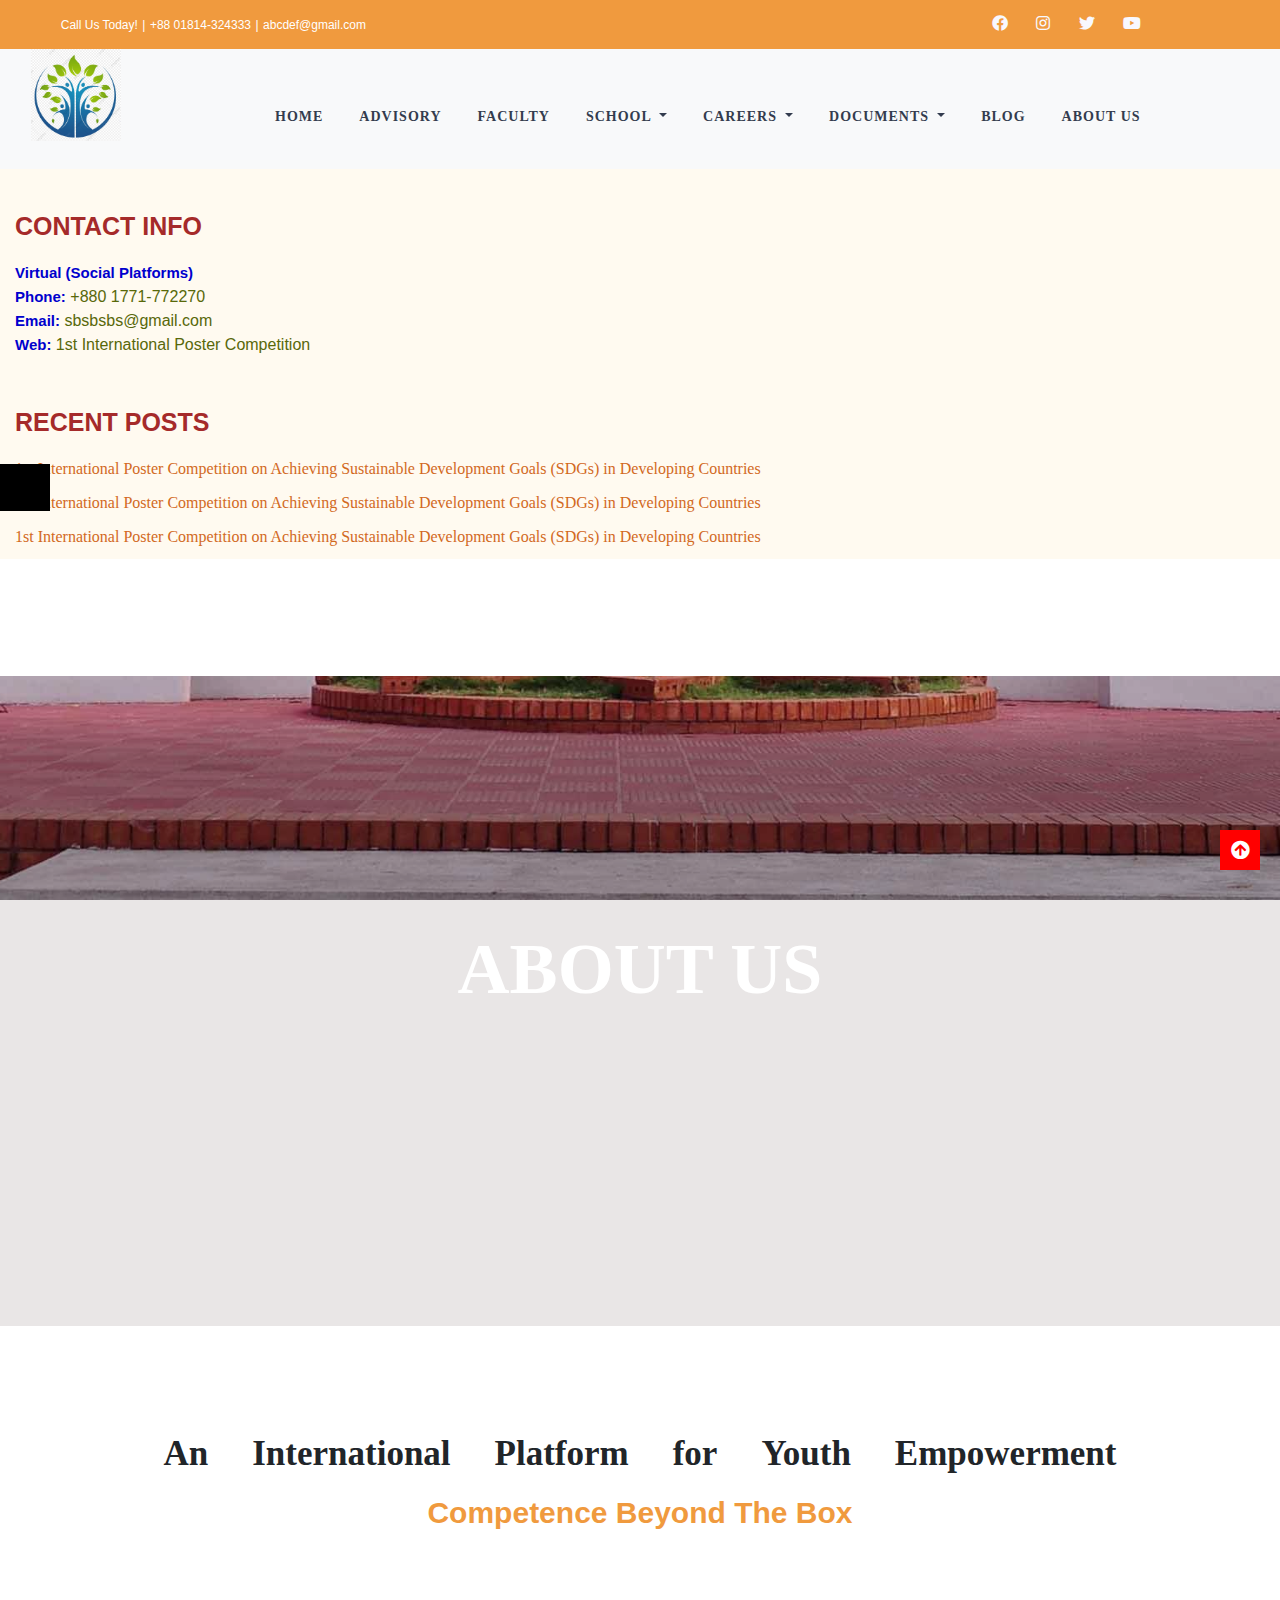
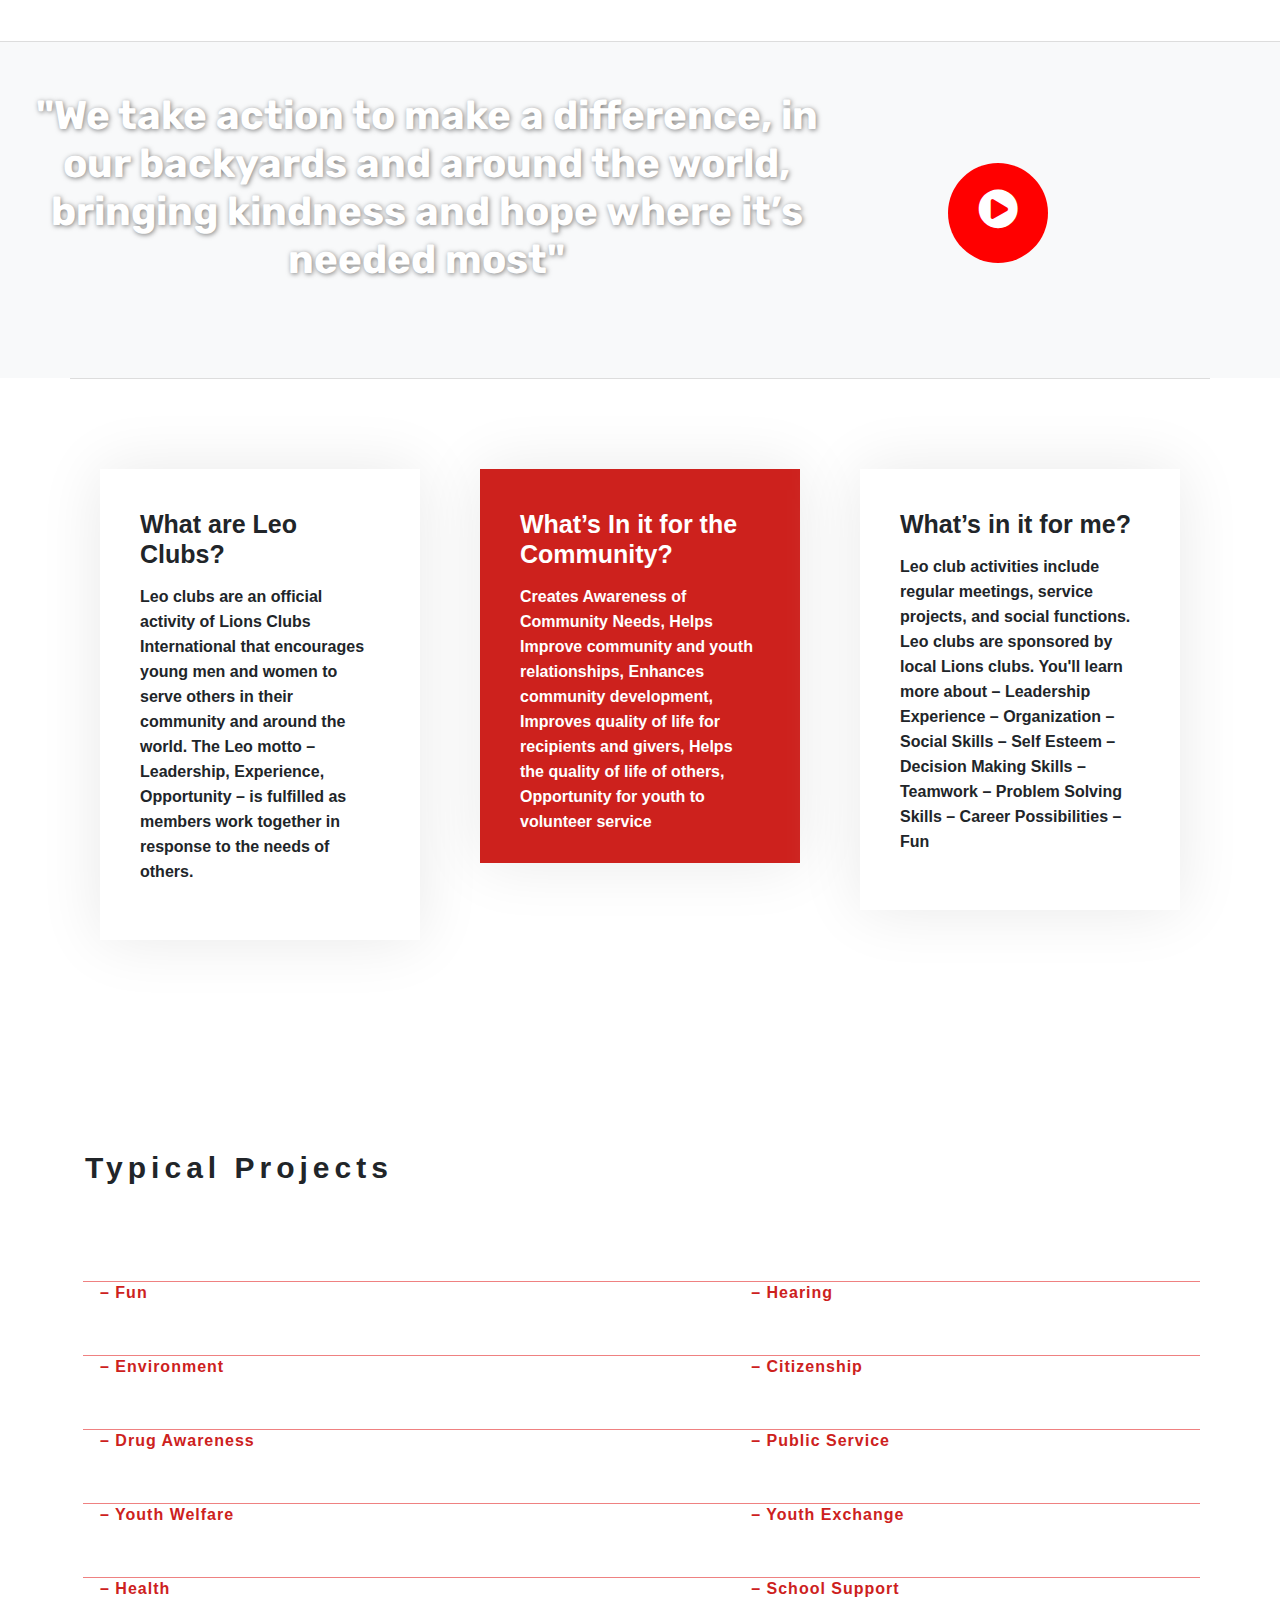
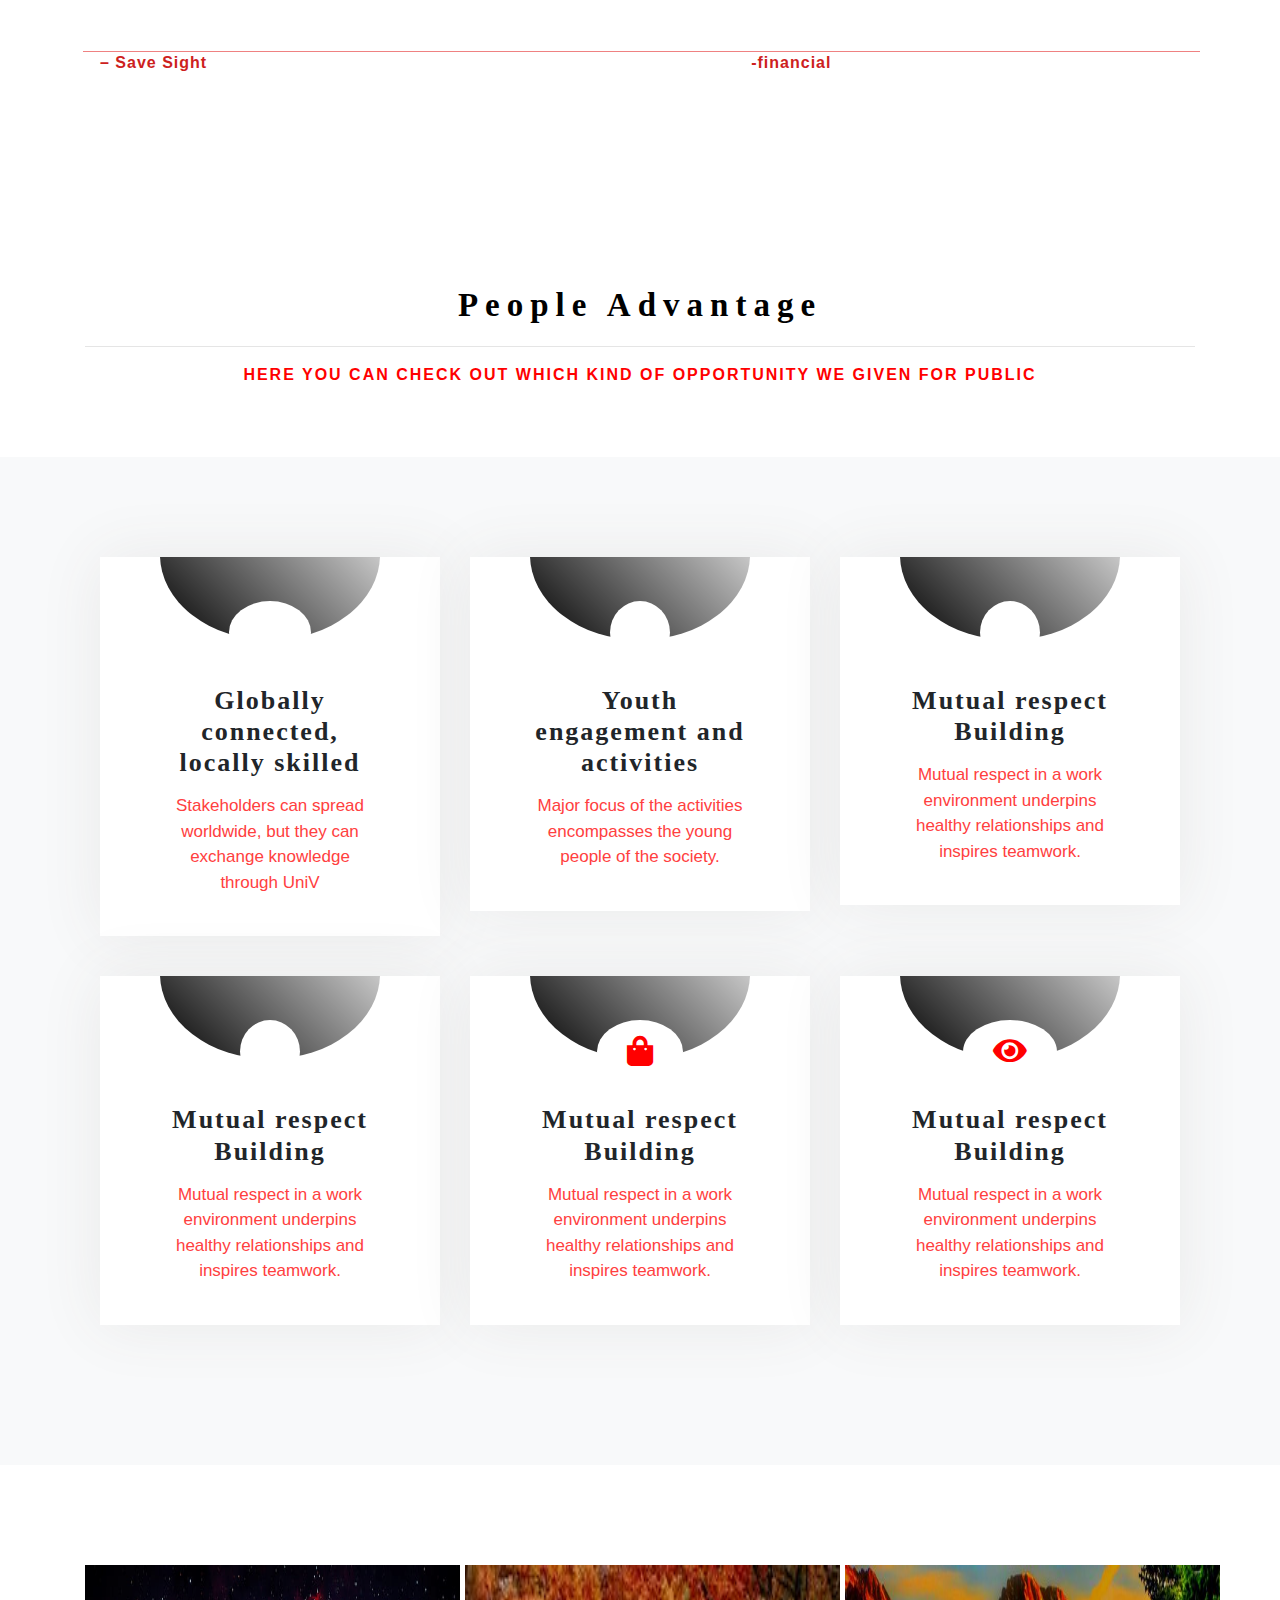
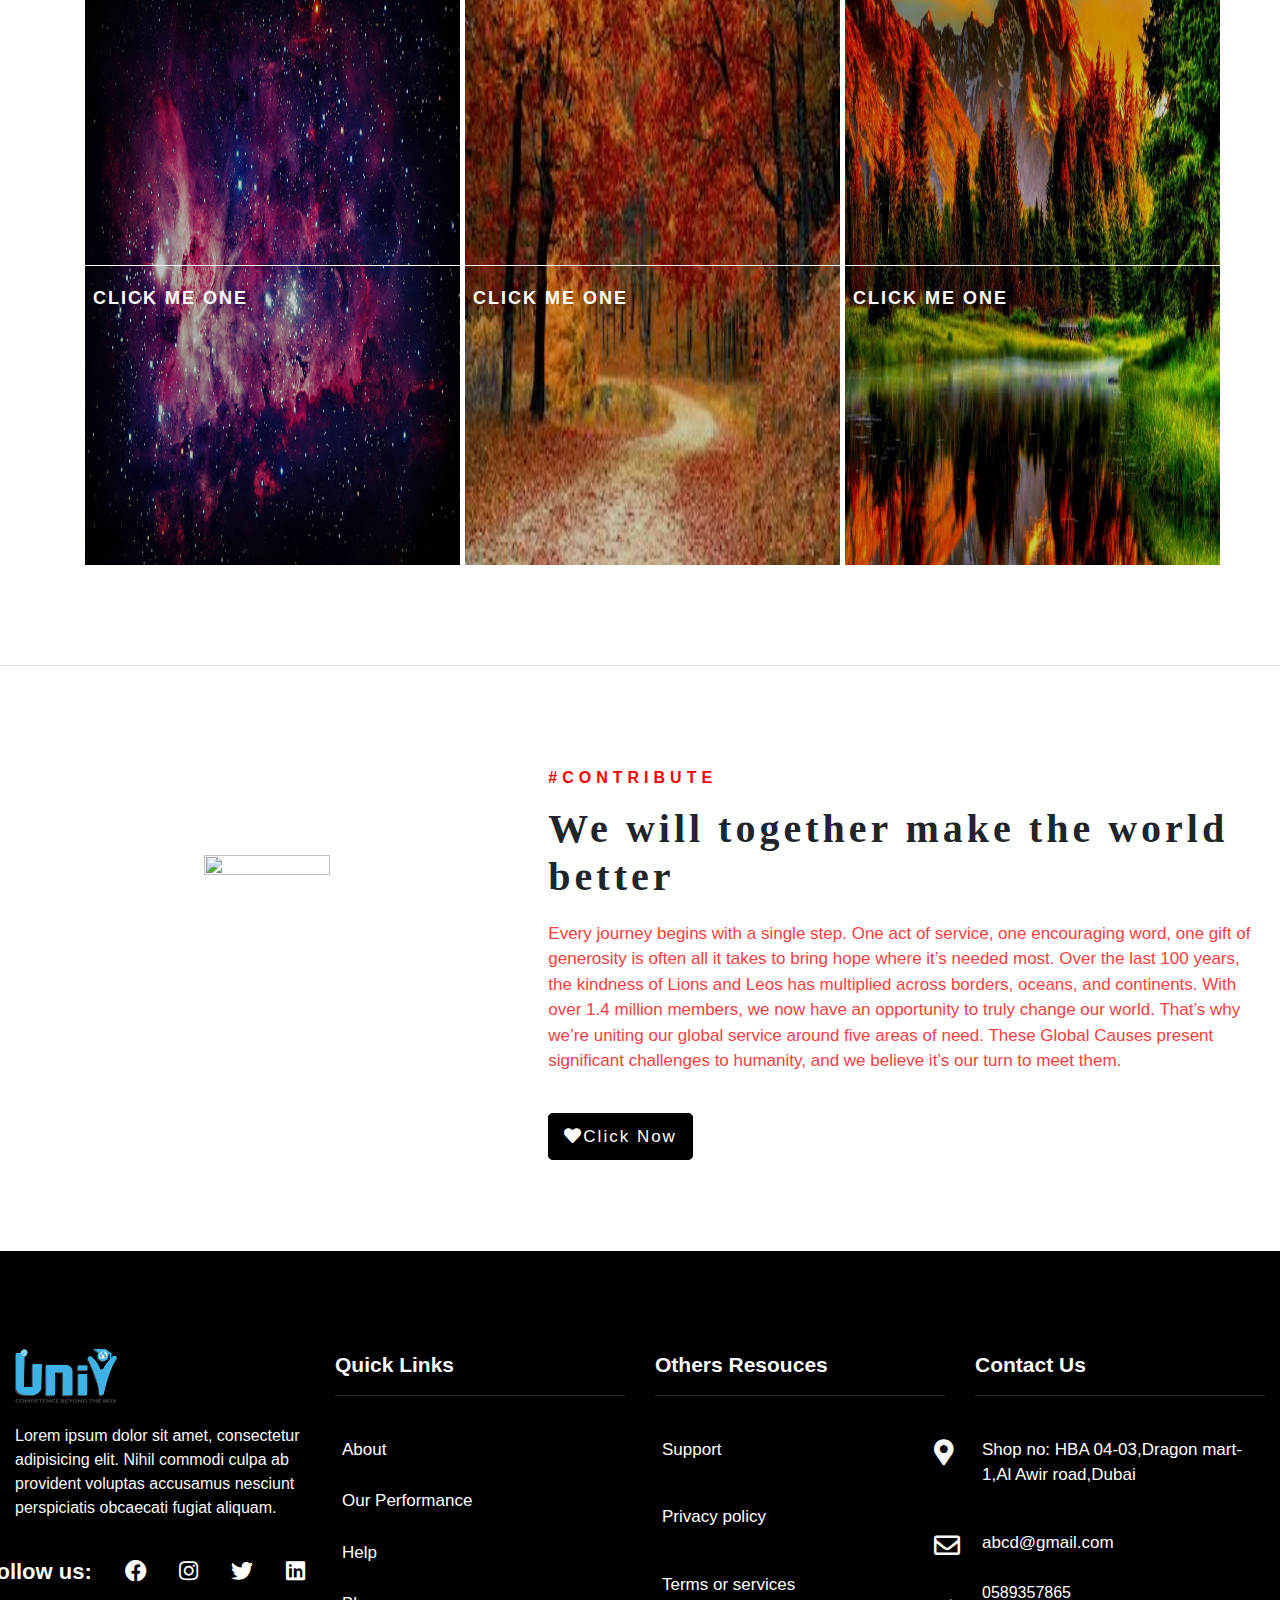
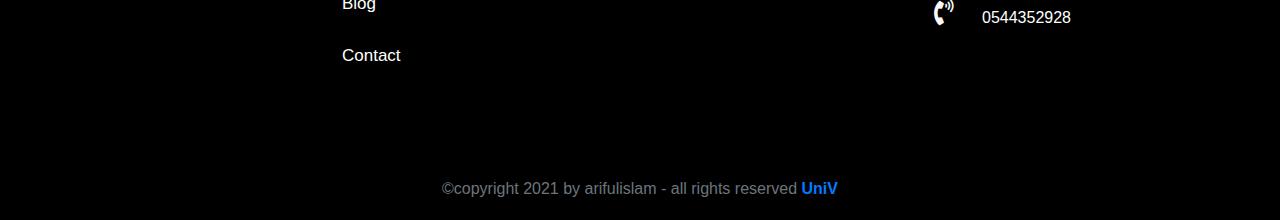
==== commit d88b85b0: "Update about_us.html" ====
--- a/about_us.html
+++ b/about_us.html
@@ -241,7 +241,7 @@
       <div class="row">
         <div class="col-xl-12 col-lg-12 col-md-12 col-sm-12 blog_top">
           <div class="blog_img">
-            <img style="height: 115px;" src="./image/custom-logo.png" alt="">
+            <img style="height: 115px;" src="./image/myLogo.jpg" alt="">
           </div>
         </div>
         <div class="col-xl-12 col-lg-12 col-md-12 col-sm-12 blog_bottom">
@@ -536,7 +536,7 @@
       <div class="row">
         <div class="col-xl-5 col-lg-5 col-md-12 donation_left">
           <div class="donation_left_inner">
-            <img src="./image/custom-logo.png" alt="">
+            <img src="./image/myLogo.jpg" alt="">
           </div>
         </div>
         <div class="col-xl-7 col-lg-7 donation_right">
--- a/responsive_css/home_responsive.css
+++ b/responsive_css/home_responsive.css
@@ -15,6 +15,19 @@
 }
 @media(max-width:576px){
 
+   
+}
+
+
+/* Back To Top */
+
+@media(max-width:576px){
+    .back_to_top a {
+        padding: 5px 5px;
+        background: black;
+        color: white;
+        transition: 0.4s;
+    }
    
 }
 
@@ -85,6 +98,13 @@
 
 }
 
+@media(max-width:375px){
+    .blog_img img {
+        height: 110px;
+        width: 100%;
+    }
+   
+}
 /* Banner */
 
 @media(max-width:1004px){
@@ -318,6 +338,13 @@
         width: 100%;
     }
 }
+@media(max-width:376px){
+    
+    .w-100 {
+        width: 100%!important;
+        height: 300px;
+    }
+}
 
 @media(max-width:320px){
     .picture_in img {
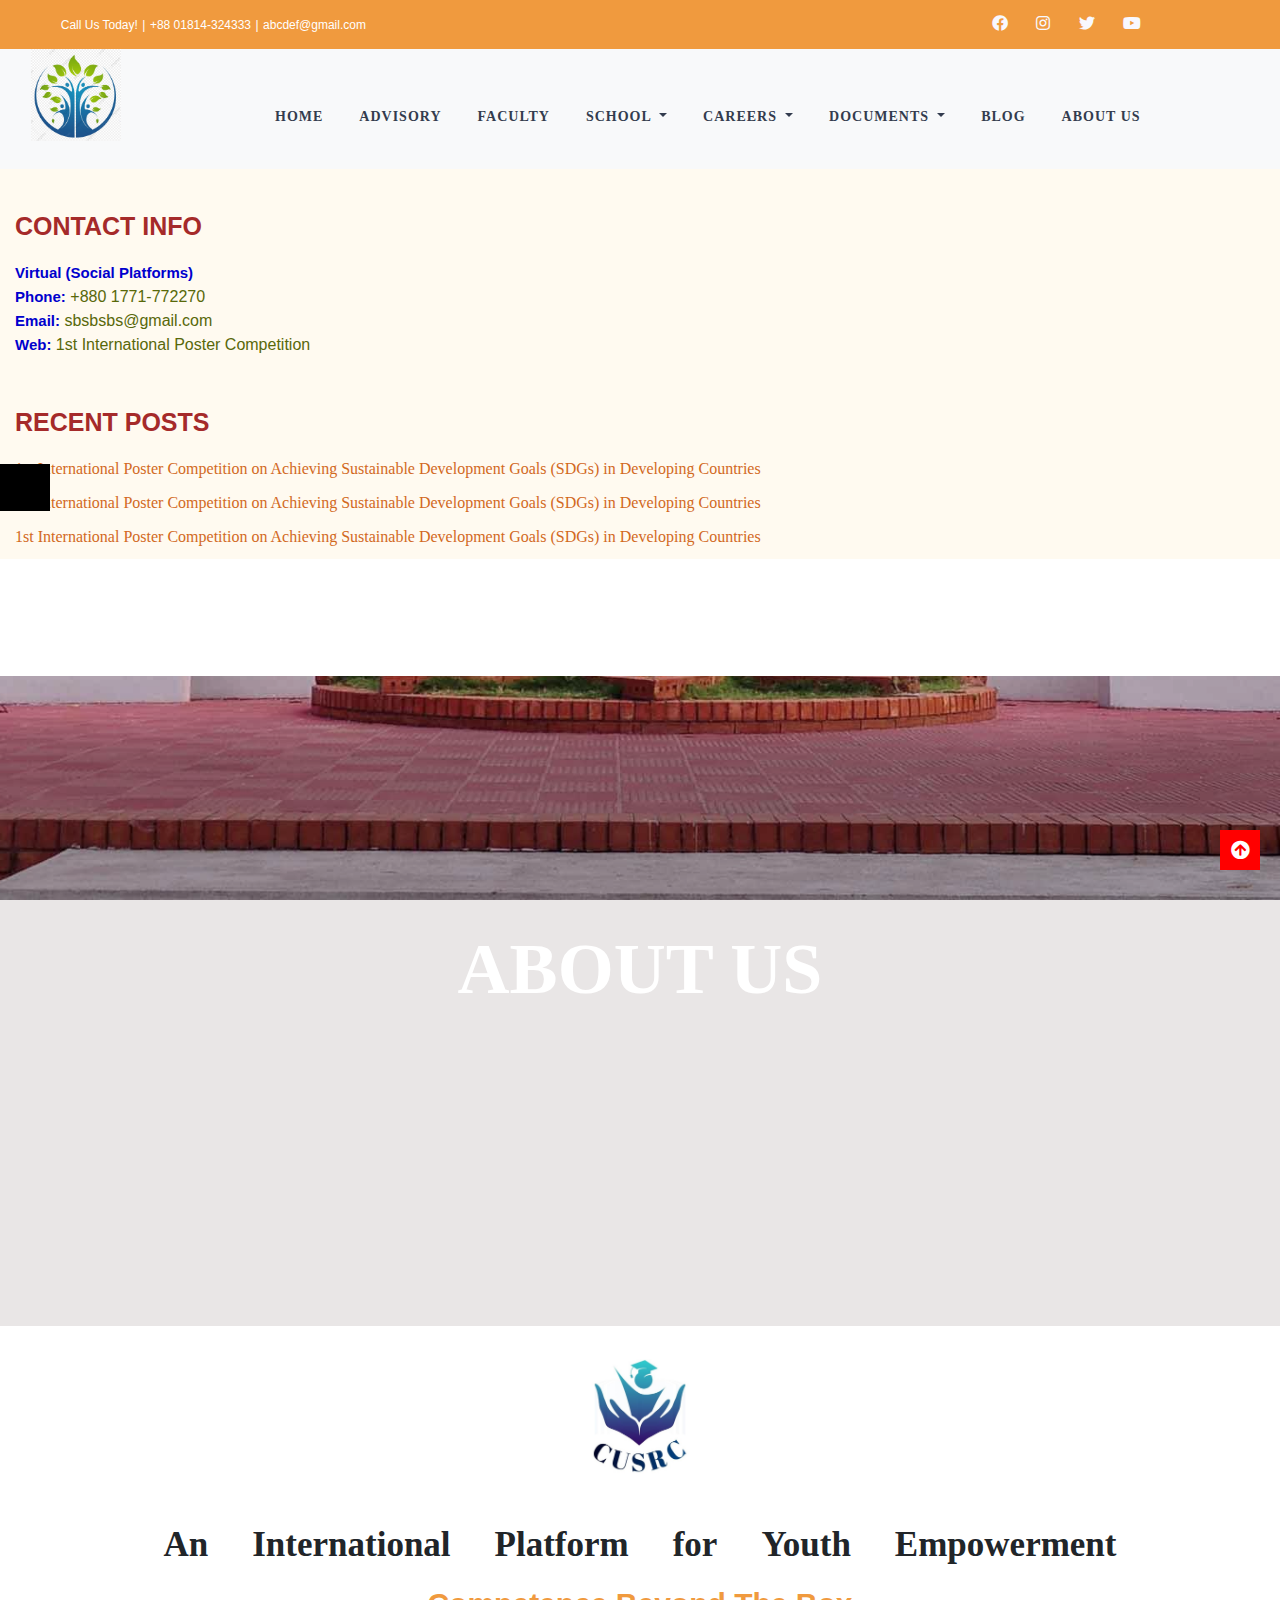
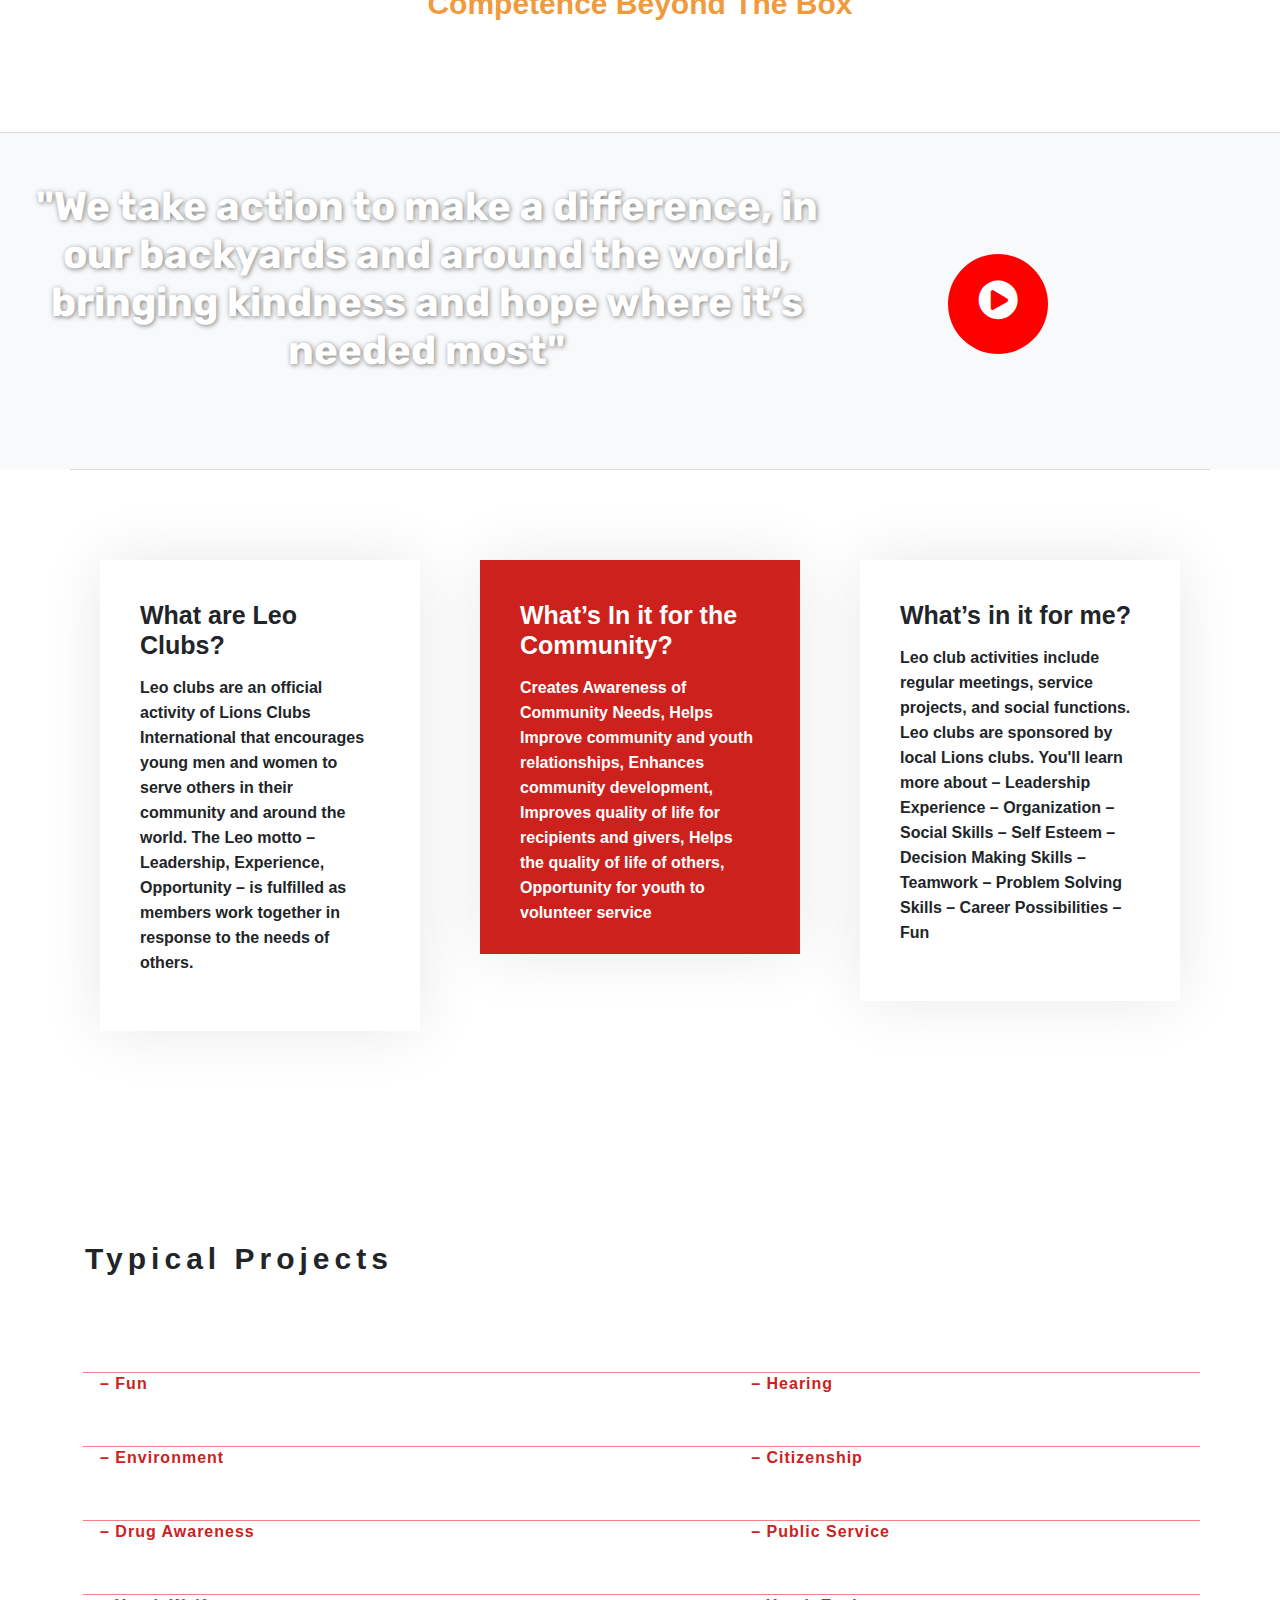
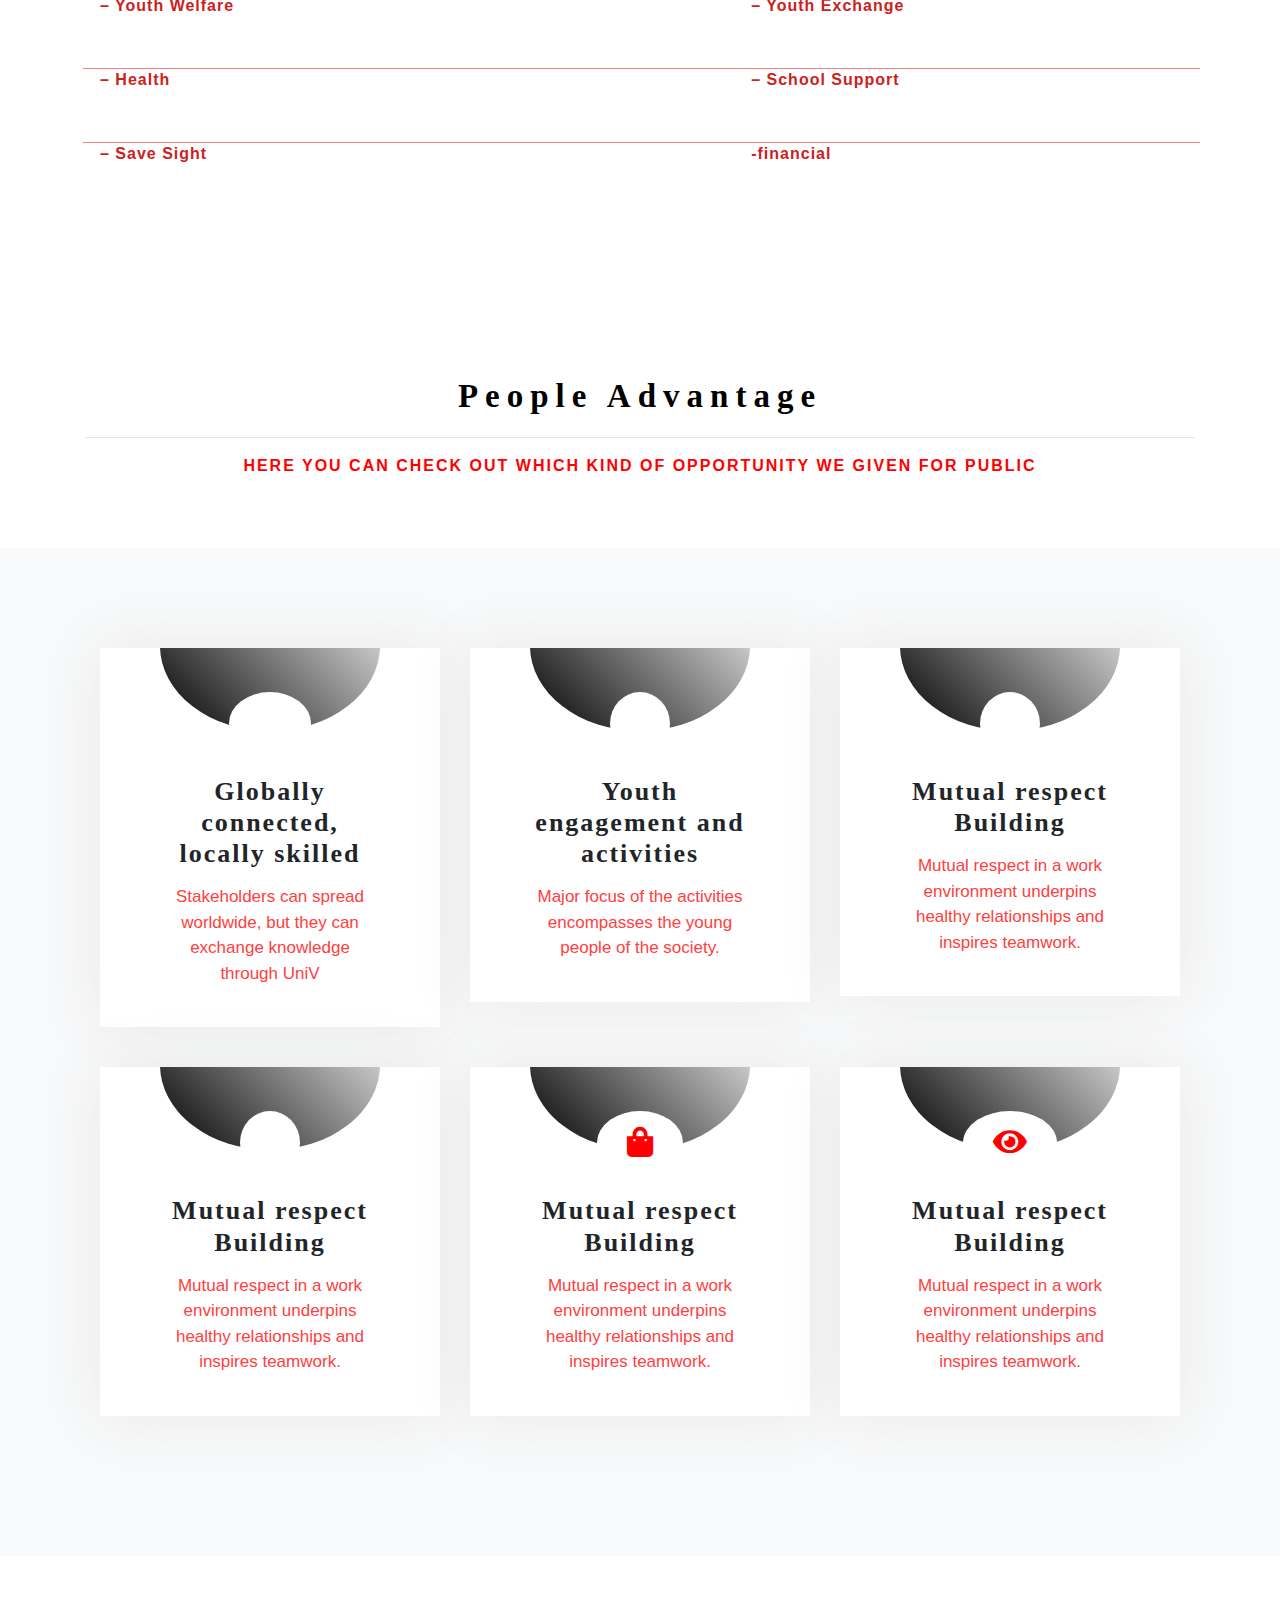
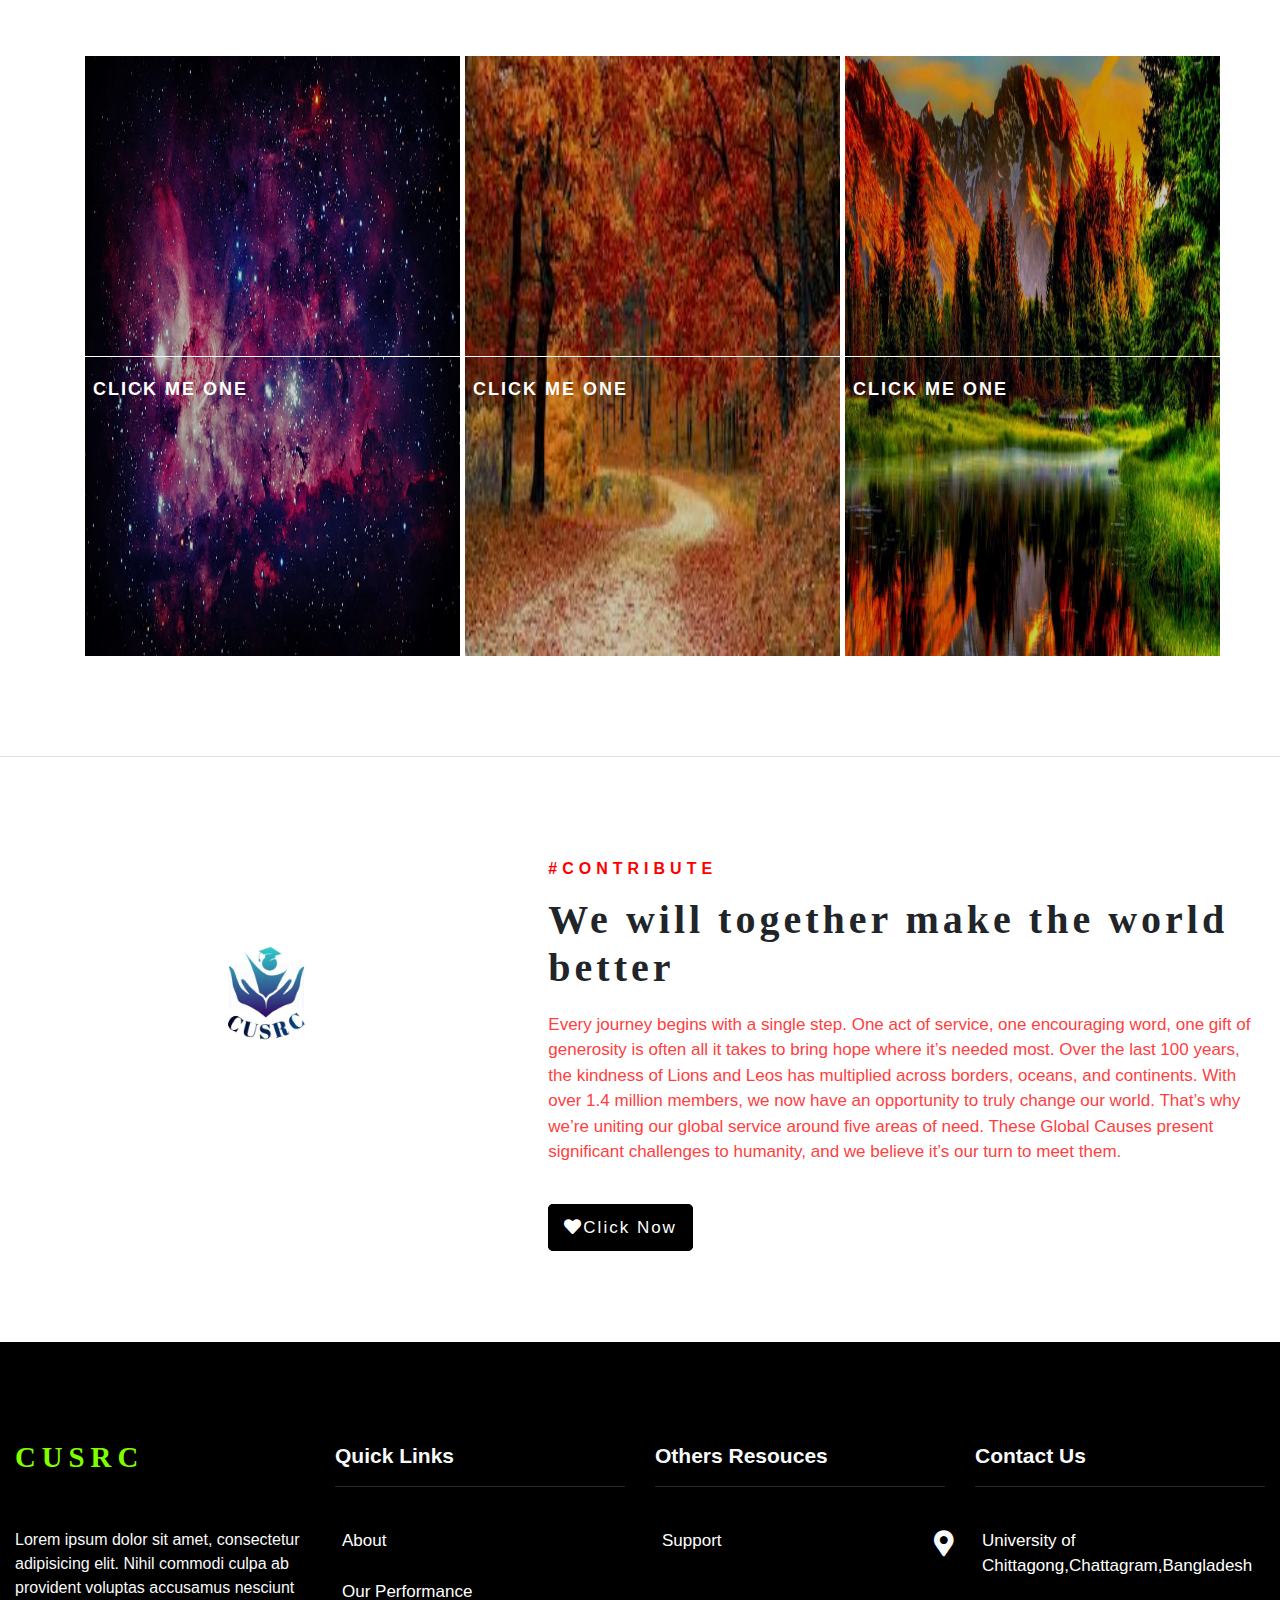
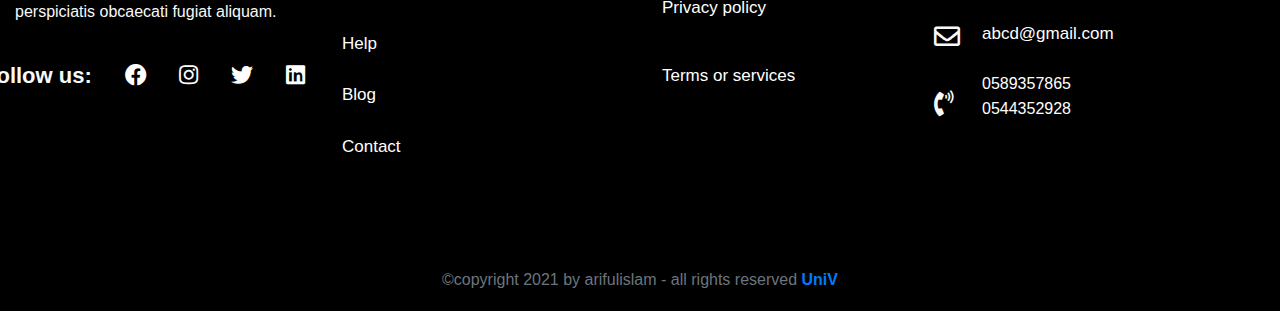
==== commit 20a45a23: "Update about_us.html" ====
--- a/about_us.html
+++ b/about_us.html
@@ -564,11 +564,16 @@
 
  <!--Footer Section-->
 
+
  <section class="footer-3 mx-2">
   <div class="container-fluid mt-5 pt-5 mb-5 text-light footer-4">
     <div class="row footer justify-content-center">
       <div class="col-xl-3 col-lg-4 col-md-6 footer-1">
-        <img src="./image/logo_4.png" alt="">
+       <!--<img src="#" alt="">--> 
+       <h2 style="font-family: math;
+       color: chartreuse;
+       letter-spacing: 6px;
+       margin-bottom: 53px;">CUSRC</h2>
         <p>Lorem ipsum dolor sit amet, consectetur adipisicing elit. Nihil commodi culpa ab provident voluptas accusamus nesciunt perspiciatis obcaecati fugiat aliquam.</p>
         <ul class="d-flex justify-content-between">
           <li><strong>Follow us:</strong></li>
@@ -602,7 +607,7 @@
         <ul>
           <li>
             <span><i class="fas fa-map-marker-alt"></i></span>
-            <a href="#"><p>Shop no: HBA 04-03,Dragon mart-1,Al Awir road,Dubai</p></a>
+            <a href="#"><p>University of Chittagong,Chattagram,Bangladesh</p></a>
           </li>
           <li>
             <span><i class="far fa-envelope"></i></span>
@@ -628,7 +633,6 @@
   </div>
 </section>
 
-
  
 
 
